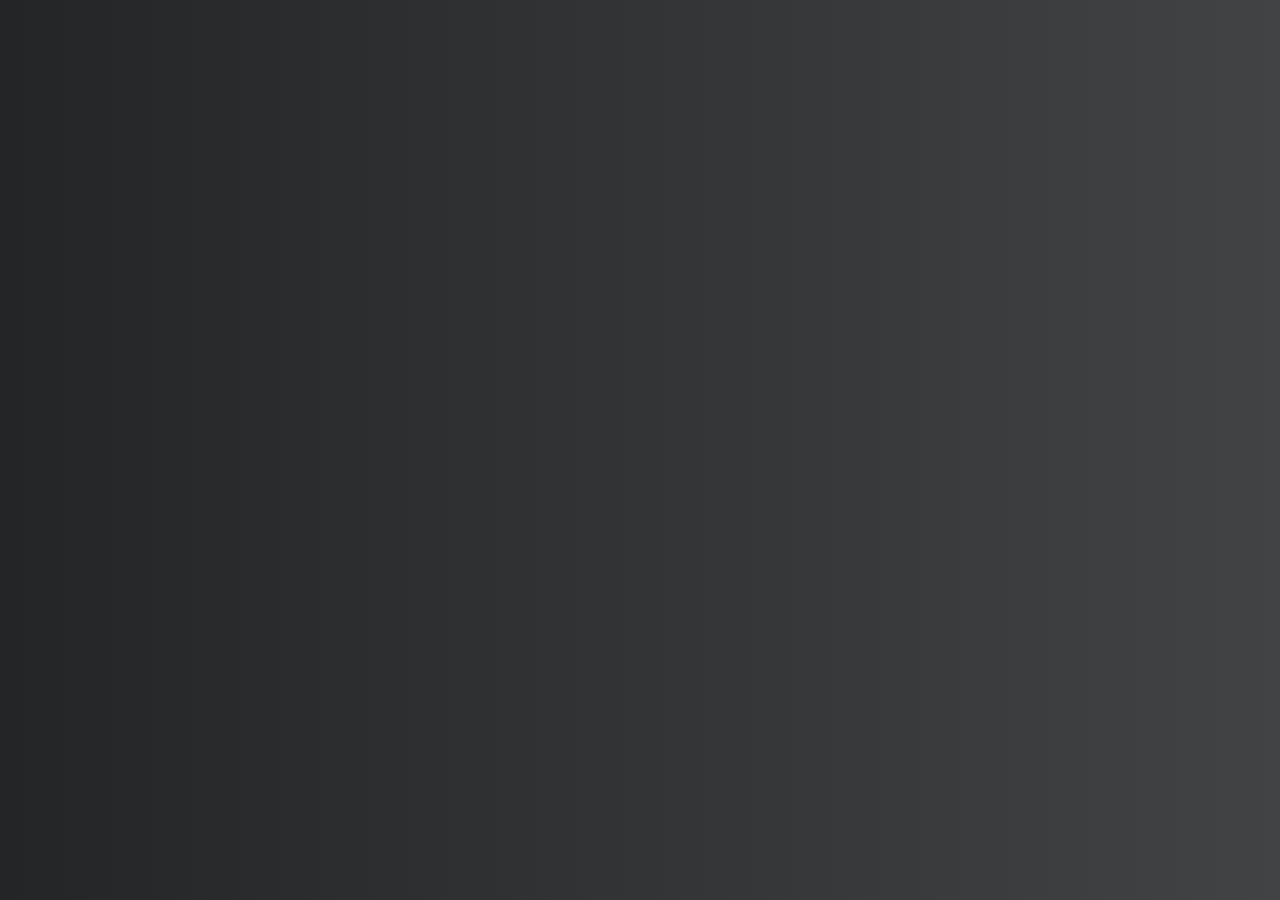
==== book/index.html @ 3b224590 "update update" ====
<!DOCTYPE html>
<html lang="ko">
<head>
  <meta http-equiv="content-type" content="text/html; charset=utf-8" />
  <meta name="viewport" content="width=device-width, initial-scale=1.0, maximum-scale=1.0, user-scalable=no" />
  <meta name="description" content="직지황악회35" />
  <title>&#x260E;회원연락망</title>
  <meta name="format-detection" content="telephone=no" />

  <!-- 파비콘 -->
  <link rel="icon" href="./favicons/favicon.png?v=2" />
  <link rel="icon" type="image/png" sizes="36x36" href="./favicons/android-icon-36x36.png" />
  <link rel="icon" type="image/png" sizes="48x48" href="./favicons/android-icon-48x48.png" />
  <link rel="icon" type="image/png" sizes="72x72" href="./favicons/android-icon-72x72.png" />
  <link rel="apple-touch-icon" sizes="32x32" href="./favicons/apple-icon-32x32.png">
  <link rel="apple-touch-icon" sizes="57x57" href="./favicons/apple-icon-57x57.png">
  <link rel="apple-touch-icon" sizes="60x60" href="./favicons/apple-icon-60x60.png">
  <link rel="apple-touch-icon" sizes="72x72" href="./favicons/apple-icon-72x72.png">


  <!-- 부트스트랩 CDN -->
  <link href="https://cdn.jsdelivr.net/npm/bootstrap@5.3.3/dist/css/bootstrap.min.css" rel="stylesheet" />


  <!-- =====================
       CSS (원본 그대로)
       ===================== -->
  <style>
    @charset "utf-8";

    body {
      background: linear-gradient(to right, #232526, #414345);
      margin: 0;
      padding: 3px 0;
      font-family: 'Noto Sans KR', sans-serif;
    }

    a { text-decoration: none !important; }

    /* 초기 로딩 화면 */
    #loading-screen {
      position: fixed;
      width: 100%;
      height: 100%;
      background: #363434;
      display: flex;
      justify-content: center;
      align-items: center;
      transition: opacity 0.5s ease;
      z-index: 9999;
    }

    #loading-screen img {
      width: 250px;
    }

    #main-content {
      display: none;
    }

    .container {
      max-width: 700px;
      margin: 0 auto;
      padding: 0;
    }

    /* 헤더 (시계) */
    .header {
      width: 100%;
      max-width: 700px;
      height: 3.25rem;
      margin: 0 auto;
      text-align: center;
      color: #f4f4f4;
      background-color: rgba(0, 0, 0);
      padding: 0;
      position: fixed;
      top: 0;
      left: 0;
      right: 0;
      z-index: 1000;
      display: flex;
      justify-content: center;
      align-items: center;
    }

    #Clockday, #Clock {
      color: #f0c420;
      font-size: 1.7rem;
      display: inline-block;
      margin: 0 5px;
    }

    .header a {
      color: #f0c420;
      text-decoration: none;
    }

    /* 메인 바디 */
    .main-body {
      padding-top: calc(3.25rem + 30px);
    }

    .content-wrapper {
      position: relative;
      display: flex;
      align-items: center;
      margin-top: 0;
    }

    /* 큐브 컨테이너 */
    .cube-container {
      /*position: fixed;
      top: calc(3.25rem + 2px);
      left: 10px;
      z-index: 2000;*/
      position: absolute; /* fixed ❌ */
      top: 7px;
      left: 10px;
      z-index: 1001;
    }



    .wrap1 {
      width: 25px;
      height: 25px;
      perspective: 500px;
      perspective-origin: center center;
      transform-style: preserve-3d;
      position: relative;
      padding: 0;
    }

    .cube {
      width: 25px;
      height: 25px;
      position: absolute;
      top: 0;          /* ✔ 0으로 고정 */
      left: 0;         /* ✔ 0으로 고정 */
      transform-style: preserve-3d;
      transform-origin: center center;   /* ★ 핵심 */
      animation: cubeRotate 3s linear infinite;
    }

    .cube img {
      position: absolute;
      top: 3px;
      left: -3px;
      width: 25px;
      height: 25px;
      backface-visibility: hidden;
      border: none;
      display: block;
      transform-origin: 50% 50% 50%;
    }

    @keyframes cubeRotate {
      from {
        transform: rotateX(0deg);
      }
      to {
        transform: rotateX(360deg);
      }
    }

    .cube {
      animation: cubeRotate 6s infinite linear;
    }


    .cube img:nth-child(1) { transform: translateZ(12.5px); }
    .cube img:nth-child(2) { transform: rotateX(90deg) translateZ(12.5px); }
    .cube img:nth-child(3) { transform: rotateX(180deg) translateZ(12.5px); }
    .cube img:nth-child(4) { transform: rotateX(270deg) translateZ(12.5px); }



    .cube-container,
    .wrap1 {
      overflow: visible;   /* ★ 중요 */
    }

    /* 전광판 */
    .wrap2 {
      position: fixed;
      top: 3.25rem;
      left: 0;
      right: 0;
      z-index: 999;
      width: 100%;
      max-width: 700px;
      margin: 0 auto;
      overflow: hidden;
      background-image: url('../image/bg.gif');
      background-color: lightgray;
      background-position: center;
      background-repeat: repeat-x;
      background-size: contain;
      height: 40px;
      display: flex;
      align-items: center;
      padding: 0 103px 0 93px;
      box-sizing: border-box;
    }

    .marquee-container {
      width: 100%;
      overflow: hidden;
      white-space: nowrap;
      box-sizing: border-box;
      display: flex;
      align-items: center;
    }

    .marquee {
      display: flex;
      align-items: center;
      animation: marquee 15s linear infinite;
      font-size: 18px;
      color: #ffffff;
      padding-left: 100%;
    }

    @keyframes marquee {
      0% { transform: translateX(0); }
      10% { transform: translateX(-50px); }
      90% { transform: translateX(calc(-100% + 50px)); }
      100% { transform: translateX(-100%); }
    }

    .custom-span {
      display: inline-block;
      font-size: 18px;
      line-height: 30px;
      margin: 1px 20px 5px 17px;
      padding: 0;
      vertical-align: middle;
    }

    /* 테이블 */
    table {
      border-collapse: collapse;
      border: 1px solid #eedca6;
      width: 100%;
      max-width: 700px;
      table-layout: fixed;
    }

    #memberTableBody tr:first-child td {
      padding-top: 20px;   /* ← tbody 상하조절 */
    }


    thead {
      position: sticky;
      top: calc(3.9rem + 30px);
      z-index: 998;
      background: linear-gradient(to right, #232526, #414345);
    }

    thead th {
      background: linear-gradient(to right, #232526, #414345);
      position: sticky;
      top: calc(3.9rem + 30px);
      z-index: 998;
    }

    th {
      font-size: 0.9em;
      color: #c49c19d0;
    }

    th, td {
      border: 1px solid #eedca6 !important;
      text-align: center;
    }

    .no { width: 1.56rem; }
    .name { width: 4.8rem; font-size: 1.2em; }
    .tel { width: 9.2rem; font-size: 1.2em; }
    .address { width: 3.75rem; }
    .remark { width: 3.75rem; }
    .sms { width: 3.75rem; font-size: 1.1em; }

    .no_1 { font-size: 0.8em; color: #ffffff; }
    .name_1 { font-size: 1.1em; color: #ffffff; }
    .tel_1 { font-size: 1.1em; color: #ffffff; }
    .address_1 { font-size: 0.8em; color: #ffffff; padding: 6px 0; }
    .remark_1 { font-size: 0.8em; color: #ffffff; padding: 6px 0; }
    .sms_1 { padding: 0.37rem 0; }

    .max-small {
      width: 1.31rem;
      height: 1.31rem;
    }

    a {
      text-decoration: none;
      color: #ffffff;
    }

    tfoot td {
      border: none;
    }

    .foot {
      color: antiquewhite;
      font-size: 0.8em;
      text-align: center;
      padding: 1px;
    }

    .gototop {
      position: fixed;
      right: 1.5rem;
      bottom: 0.5rem;
    }

    .gototop .fa {
      background-color: #fff;
      border: 1px solid lightgray;
      width: 1.1em;
      height: 1.1em;
      border-radius: 50%;
      cursor: pointer;
      transition: 0.5s;
    }

    .gototop .fa:hover {
      background-color: #838180;
      color: #ffffff;
    }

    tbody {
      display: table-row-group;
      overflow: visible !important;
    }

    tr {
      display: table-row;
    }

    .main-body {
      overflow: visible !important;
      padding-bottom: 2px;
    }

    /* 반응형 - 태블릿 */
    @media (max-width: 670px) {
      .container, .header, .wrap2, table {
        max-width: 100%;
      }
      .content-wrapper {
        justify-content: flex-start;
      }
      .cube-container {
        left: 5px;
      }
      #Clockday, #Clock {
        font-size: 1.5rem;
      }
      .wrap1 {
        width: 21px;
        height: 21px;
        padding: 0 0 0 31px;
      }
      .cube {
        width: 25px;
        height: 25px;
        position: relative;
        top: 0;
        left: 0;
      }
      .marquee {
        font-size: 1.1em;
      }
      .wrap2 {
        max-width: 100%;
      }
      .custom-span {
        display: inline-block;
        font-size: 17px;
        line-height: 30px;
        margin: 1px 20px 5px 17px;
        padding: 0;
      }
      th {
        font-size: 0.9em;
        color: #c49c19d0;
      }
      .no { font-size: 0.9em; }
      .name { font-size: 1.0em; }
      .tel { font-size: 1.0em; }
      .address { font-size: 0.9em; }
      .remark { font-size: 0.9em; }
      .sms { font-size: 0.9em; }
      .no_1 { font-size: 0.8em; }
      .name_1 { font-size: 1.0em; }
      .tel_1 { font-size: 1.0em; }
      .address_1 { font-size: 0.8em; }
      .remark_1 { font-size: 0.9em; }
      .sms_1 { font-size: 0.9em; }
    }

    /* 반응형 - 모바일 */
    @media (max-width: 480px) {
      body {
        padding: 0;
        overflow-x: hidden;
      }
      .container, .header {
        max-width: 100%;
        width: 100vw;
        margin: 0;
        padding: 0;
        box-sizing: border-box;
      }
      .wrap2 {
        overflow: visible;
        top: 2.99rem;
        padding: 5px 42px 0 60px;
      }
      .header {
        max-width: 100%;
        width: 100vw;
        left: 0;
        right: 0;
        margin: 0;
      }
      #Clockday, #Clock {
        font-size: 1.3rem;
      }
      .main-body {
        padding-top: calc(3rem + 30px);
      }
      .content-wrapper {
        width: 100%;
      }
      thead {
        top: calc(3.6rem + 30px);
      }
      .marquee {
        font-size: 0.9em;
      }
      .custom-span {
        font-size: 14px;
        margin: 0 10px;
        line-height: 30px;
      }
      table {
        table-layout: fixed;
      }
      .remark, .remark_1 {
        display: none;
      }

      .cube-container {
        position: absolute;
        top: 50%;
        left: 10px;
        transform: translateY(-50%);
        z-index: 1001;
      }


      .cube {
        width: 22px;
        height: 22px;
        position: relative;
        top: 0;
        left: 0;
        transition: transform 0.5s ease-in-out;
      }
      .cube img {
        width: 22px;
        height: 22px;
        position: absolute;
        top: 3px;
        left: -39px;
      }

      .cube img:nth-child(1) { transform: translateZ(11px); }
      .cube img:nth-child(2) { transform: rotateX(90deg) translateZ(11px); }
      .cube img:nth-child(3) { transform: rotateX(180deg) translateZ(11px); }
      .cube img:nth-child(4) { transform: rotateX(270deg) translateZ(11px); }
      th, td {
        padding: 0.6rem 0;
        vertical-align: middle;
      }
      td {
        min-height: 2.5rem;
      }
      th {
        font-size: 0.7em;
        color: #c49c19d0;
      }
      .no { width: 6%; font-size: 0.7em; }
      .name { width: 26%; font-size: 1.2em; }
      .tel { width: 39%; font-size: 1.2em; }
      .address { width: 17%; font-size: 0.9em; }
      .remark { width: 0; font-size: 0; }
      .sms { width: 12%; font-size: 0.9em; }
      .no_1 { font-size: 0.6em; }
      .name_1 { font-size: 1.1em; }
      .tel_1 { font-size: 1.1em; }
      .address_1 { font-size: 0.8em; }
      .remark_1 { font-size: 0; }
      .sms_1 { font-size: 0.9em; padding: 0.6rem 0; }
      .max-small {
        width: 1rem;
        height: 1rem;
      }
      .foot {
        padding: 7px;
      }
      .gototop {
        right: 2.4rem;
        bottom: 0.5rem;
      }

      /* 하단 병합 테이블 테두리 제거 */
      tfoot tr,
      tfoot td {
        border: none !important;
      }

      .tfoot-cell {
        padding: 0;
      }

  </style>

  <!-- =====================
       일반 JS (Firebase 제거)
       ===================== -->
  <script type="text/javascript">
    document.oncontextmenu = function () {
      return false;
    };

    window.onload = () => {
      // 큐브 회전
      let deg = 0;
      const cube = document.querySelector('.cube');
      if (cube) {
        setInterval(() => {
          deg -= 90;
          cube.style.transform = `rotateX(${deg}deg)`;
        }, 1000);
      }

      // 시간 표시
      let lastTimeString = '';
      function updateClock() {
        const date = new Date();
        const YYYY = String(date.getFullYear());
        const MM = String(date.getMonth() + 1).padStart(2, '0');
        const DD = String(date.getDate()).padStart(2, '0');
        const hh = String(date.getHours()).padStart(2, '0');
        const mm = String(date.getMinutes()).padStart(2, '0');
        const week = ['일', '월', '화', '수', '목', '금', '토'][date.getDay()];

        const currentTimeString = `${YYYY}/${MM}/${DD}(${week}) ${hh}:${mm}`;
        if (currentTimeString !== lastTimeString) {
          document.getElementById('Clockday').innerText = `${YYYY}/${MM}/${DD}(${week})`;
          document.getElementById('Clock').innerText = `${hh}:${mm}`;
          lastTimeString = currentTimeString;
        }
      }

      setInterval(updateClock, 1000);
      updateClock();

      // 로딩 화면
      setTimeout(() => {
        document.getElementById('loading-screen').style.opacity = '0';
        setTimeout(() => {
          document.getElementById('loading-screen').style.display = 'none';
          document.getElementById('main-content').style.display = 'block';
        }, 500);
      }, 600);
    };

    function sendSMS(event, numbers) {
      return true;
    }
  </script>



  <!-- =====================
       Firebase 전용 MODULE
       ===================== -->

  <script type="module">
import { initializeApp } from "https://www.gstatic.com/firebasejs/10.7.1/firebase-app.js";
import { getDatabase, ref, onValue } from "https://www.gstatic.com/firebasejs/10.7.1/firebase-database.js";

const firebaseConfig = {
  apiKey: "AIzaSyAF7AD1d54k21-stmb0Hpg9OMEECvzFHpQ",
  authDomain: "terraone-d0318.firebaseapp.com",
  databaseURL: "https://terraone-d0318-default-rtdb.asia-southeast1.firebasedatabase.app",
  projectId: "terraone-d0318",
  storageBucket: "terraone-d0318.appspot.com",
  messagingSenderId: "1082807340877",
  appId: "1:1082807340877:web:6e2b49c04562d800e87104"
};

const app = initializeApp(firebaseConfig);
const db = getDatabase(app);

const tbody = document.getElementById('memberTableBody');
const membersRef = ref(db, 'terraone/tel');

onValue(membersRef, (snapshot) => {
  tbody.innerHTML = '';
  let members = [];

  snapshot.forEach(child => {
    members.push(child.val());
  });

  // ✅ 이름 가나다순 정렬
  members.sort((a, b) => (a.name || '').localeCompare(b.name || '','ko'));

  let idx = 0;

  members.forEach(member => {
    idx++;

    const isLeader =
      typeof member.remark === 'string' &&
      (member.remark.includes('회장') || member.remark.includes('총무'));

    let addressHTML = member.addr || '';

    // ✅ 회장/총무만 링크 생성
    if (isLeader && member.sms_2 && addressHTML) {

      let numbers = [];

      if (Array.isArray(member.sms_2)) {
        numbers = member.sms_2;
      } else if (typeof member.sms_2 === 'string') {
        numbers = member.sms_2.split(',');
      } else if (typeof member.sms_2 === 'object') {
        numbers = Object.values(member.sms_2);
      }

      numbers = numbers
        .map(n => String(n).trim())
        .filter(n => n && n !== member.tel);

      if (numbers.length > 0) {
        const listParam = encodeURIComponent(numbers.join(','));
        const fromParam = encodeURIComponent(member.tel);

        // 🔥 sms: ❌ → tel_sms_send.html ⭕
        addressHTML = `
          <a href="tel_sms_send.html?from=${fromParam}&list=${listParam}">
            ${addressHTML}
          </a>
        `;
      }
    }

    const tr = document.createElement('tr');
    tr.innerHTML = `
      <td class="no_1">${idx}</td>
      <td class="name_1"><a href="tel:${member.tel}">${member.name}</a></td>
      <td class="tel_1"><a href="tel:${member.tel}">${member.tel}</a></td>
      <td class="address_1">${addressHTML}</td>
      <td class="remark_1">${member.remark || '&nbsp;'}</td>
      <td class="sms_1">
        <a href="sms:${member.tel}">
          <img class="max-small" src="image/sms-4.png">
        </a>
      </td>
    `;
    tbody.appendChild(tr);
  });

});   // ✅ ★ 이 줄이 없어서 에러 난 겁니다

</script>

</head>

<body>
  <!-- 초기 로딩 화면 -->
  <div id="loading-screen">
    <img src="image/jikji35-1.jpg" alt="직지황악회" />
  </div>

  <!-- 메인 콘텐츠 -->
  <div id="main-content">
    <div class="container">
      <!-- 헤더 (시계) -->
      <div class="header">
        <div id="Clockday">00:00</div>
        <div id="Clock">00/00/00</div>
      </div>

      <div class="main-body">
        <div class="content-wrapper">
          <div class="wrap2">
            <!-- 회전 큐브 -->
            <div class="cube-container">
              <div class="wrap1">
                <div class="cube">
                  <img src="image/email.png" alt="이메일" />
                  <img src="image/phone.png" alt="폰" />
                  <img src="image/jikji.png" alt="직지초" />
                  <img src="image/sms.png" alt="문자" />
                </div>
              </div>
            </div>
            <!-- 전광판 -->
            <div class="marquee-container">
              <div class="marquee">
                <img src="image/aa.gif" width="25px" height="25px" border="0" alt="image" />
                <img src="image/dd.gif" width="25px" height="25px" border="0" alt="image" />
                <span class="custom-span">직지초35회 김천지부 동기연락망</span>
                <img src="image/dd.gif" width="25px" height="25px" border="0" alt="image" />
                <img src="image/aa.gif" width="25px" height="25px" border="0" alt="image" />
              </div>
            </div>
          </div>
        </div>

        <!-- 연락처 테이블 -->
        <table>
          <thead>
            <tr>
              <th class="no"><span>NO</span></th>
              <th class="name"><span>이름</span></th>
              <th class="tel"><span>전화번호</span></th>
              <th class="address"><span>거주지</span></th>
              <th class="remark"><span>비고</span></th>
              <th class="sms"><span>SMS</span></th>
            </tr>
          </thead>

          <tbody id="memberTableBody">
            <!-- Firebase에서 데이터가 동적으로 삽입됩니다 -->
          </tbody>

          <tfoot>
            <tr class="tfoot-row">
              <td colspan="6" class="tfoot-cell">

                <div class="gototop">
                  <a href="#"><img class="fa" src="image/arrow.png" /></a>
                </div>

                <div class="foot">
                  <img src="image/anicircle03_green.gif" />&nbsp;&nbsp;
                  <span class="jik">
                    <a href="./book/index.html" target="_blank">
                      https://jikji35.github.io/terra-1/
                    </a>
                  </span>&nbsp;
                  <img src="image/anicircle03_green.gif" />
                </div>

              </td>
            </tr>
          </tfoot>

        </table>
      </div>
    </div>
  </div>

  <script>
  document.addEventListener('DOMContentLoaded', () => {
    const goTop = document.querySelector('.gototop a');

    if (goTop) {
      goTop.addEventListener('click', (e) => {
        e.preventDefault();

        const start = window.scrollY;
        const duration = 1500; // 1.5초
        const startTime = performance.now();

        function scrollStep(currentTime) {
          const elapsed = currentTime - startTime;
          const progress = Math.min(elapsed / duration, 1);

          // easeOutCubic
          const ease = 1 - Math.pow(1 - progress, 3);

          window.scrollTo(0, start * (1 - ease));

          if (progress < 1) {
            requestAnimationFrame(scrollStep);
          }
        }

        requestAnimationFrame(scrollStep);
      });
    }
  });
  </script>


  <!-- Bootstrap JS -->
  <script src="https://cdn.jsdelivr.net/npm/bootstrap@5.3.3/dist/js/bootstrap.bundle.min.js"></script>
</body>
</html>
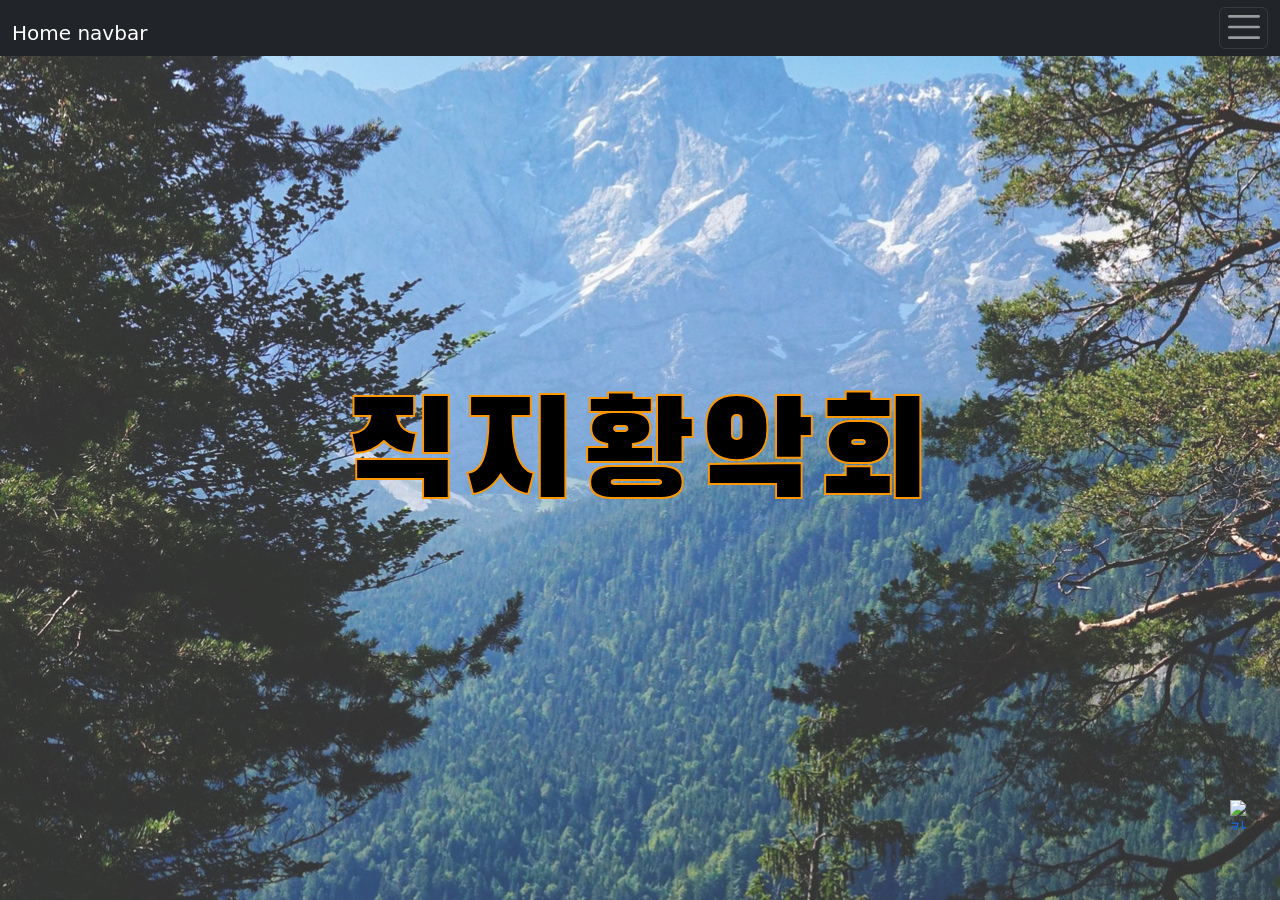
==== commit 51de48e6: "update update" ====
--- a/book/index.html
+++ b/book/index.html
@@ -1,813 +1,318 @@
+<!-- dothome(닷홈)에서 2페이지 진입(네비바,햄버거버튼,동영상;book/index.html)은 dothome정책에따라 동영상은 차단하므로 여기서는 이미지로 대체했다. -->
+
 <!DOCTYPE html>
-<html lang="ko">
-<head>
-  <meta http-equiv="content-type" content="text/html; charset=utf-8" />
-  <meta name="viewport" content="width=device-width, initial-scale=1.0, maximum-scale=1.0, user-scalable=no" />
-  <meta name="description" content="직지황악회35" />
-  <title>&#x260E;회원연락망</title>
-  <meta name="format-detection" content="telephone=no" />
-
-  <!-- 파비콘 -->
-  <link rel="icon" href="./favicons/favicon.png?v=2" />
-  <link rel="icon" type="image/png" sizes="36x36" href="./favicons/android-icon-36x36.png" />
-  <link rel="icon" type="image/png" sizes="48x48" href="./favicons/android-icon-48x48.png" />
-  <link rel="icon" type="image/png" sizes="72x72" href="./favicons/android-icon-72x72.png" />
-  <link rel="apple-touch-icon" sizes="32x32" href="./favicons/apple-icon-32x32.png">
-  <link rel="apple-touch-icon" sizes="57x57" href="./favicons/apple-icon-57x57.png">
-  <link rel="apple-touch-icon" sizes="60x60" href="./favicons/apple-icon-60x60.png">
-  <link rel="apple-touch-icon" sizes="72x72" href="./favicons/apple-icon-72x72.png">
-
-
-  <!-- 부트스트랩 CDN -->
-  <link href="https://cdn.jsdelivr.net/npm/bootstrap@5.3.3/dist/css/bootstrap.min.css" rel="stylesheet" />
-
-
-  <!-- =====================
-       CSS (원본 그대로)
-       ===================== -->
-  <style>
-    @charset "utf-8";
-
-    body {
-      background: linear-gradient(to right, #232526, #414345);
-      margin: 0;
-      padding: 3px 0;
-      font-family: 'Noto Sans KR', sans-serif;
-    }
-
-    a { text-decoration: none !important; }
-
-    /* 초기 로딩 화면 */
-    #loading-screen {
-      position: fixed;
-      width: 100%;
-      height: 100%;
-      background: #363434;
-      display: flex;
-      justify-content: center;
-      align-items: center;
-      transition: opacity 0.5s ease;
-      z-index: 9999;
-    }
-
-    #loading-screen img {
-      width: 250px;
-    }
-
-    #main-content {
-      display: none;
-    }
-
-    .container {
-      max-width: 700px;
-      margin: 0 auto;
-      padding: 0;
-    }
-
-    /* 헤더 (시계) */
-    .header {
-      width: 100%;
-      max-width: 700px;
-      height: 3.25rem;
-      margin: 0 auto;
-      text-align: center;
-      color: #f4f4f4;
-      background-color: rgba(0, 0, 0);
-      padding: 0;
-      position: fixed;
-      top: 0;
-      left: 0;
-      right: 0;
-      z-index: 1000;
-      display: flex;
-      justify-content: center;
-      align-items: center;
-    }
-
-    #Clockday, #Clock {
-      color: #f0c420;
-      font-size: 1.7rem;
-      display: inline-block;
-      margin: 0 5px;
-    }
-
-    .header a {
-      color: #f0c420;
-      text-decoration: none;
-    }
-
-    /* 메인 바디 */
-    .main-body {
-      padding-top: calc(3.25rem + 30px);
-    }
-
-    .content-wrapper {
-      position: relative;
-      display: flex;
-      align-items: center;
-      margin-top: 0;
-    }
-
-    /* 큐브 컨테이너 */
-    .cube-container {
-      /*position: fixed;
-      top: calc(3.25rem + 2px);
-      left: 10px;
-      z-index: 2000;*/
-      position: absolute; /* fixed ❌ */
-      top: 7px;
-      left: 10px;
-      z-index: 1001;
-    }
-
-
-
-    .wrap1 {
-      width: 25px;
-      height: 25px;
-      perspective: 500px;
-      perspective-origin: center center;
-      transform-style: preserve-3d;
-      position: relative;
-      padding: 0;
-    }
-
-    .cube {
-      width: 25px;
-      height: 25px;
-      position: absolute;
-      top: 0;          /* ✔ 0으로 고정 */
-      left: 0;         /* ✔ 0으로 고정 */
-      transform-style: preserve-3d;
-      transform-origin: center center;   /* ★ 핵심 */
-      animation: cubeRotate 3s linear infinite;
-    }
-
-    .cube img {
-      position: absolute;
-      top: 3px;
-      left: -3px;
-      width: 25px;
-      height: 25px;
-      backface-visibility: hidden;
-      border: none;
-      display: block;
-      transform-origin: 50% 50% 50%;
-    }
-
-    @keyframes cubeRotate {
-      from {
-        transform: rotateX(0deg);
-      }
-      to {
-        transform: rotateX(360deg);
-      }
-    }
-
-    .cube {
-      animation: cubeRotate 6s infinite linear;
-    }
-
-
-    .cube img:nth-child(1) { transform: translateZ(12.5px); }
-    .cube img:nth-child(2) { transform: rotateX(90deg) translateZ(12.5px); }
-    .cube img:nth-child(3) { transform: rotateX(180deg) translateZ(12.5px); }
-    .cube img:nth-child(4) { transform: rotateX(270deg) translateZ(12.5px); }
-
-
-
-    .cube-container,
-    .wrap1 {
-      overflow: visible;   /* ★ 중요 */
-    }
-
-    /* 전광판 */
-    .wrap2 {
-      position: fixed;
-      top: 3.25rem;
-      left: 0;
-      right: 0;
-      z-index: 999;
-      width: 100%;
-      max-width: 700px;
-      margin: 0 auto;
-      overflow: hidden;
-      background-image: url('../image/bg.gif');
-      background-color: lightgray;
-      background-position: center;
-      background-repeat: repeat-x;
-      background-size: contain;
-      height: 40px;
-      display: flex;
-      align-items: center;
-      padding: 0 103px 0 93px;
-      box-sizing: border-box;
-    }
-
-    .marquee-container {
-      width: 100%;
-      overflow: hidden;
-      white-space: nowrap;
-      box-sizing: border-box;
-      display: flex;
-      align-items: center;
-    }
-
-    .marquee {
-      display: flex;
-      align-items: center;
-      animation: marquee 15s linear infinite;
-      font-size: 18px;
-      color: #ffffff;
-      padding-left: 100%;
-    }
-
-    @keyframes marquee {
-      0% { transform: translateX(0); }
-      10% { transform: translateX(-50px); }
-      90% { transform: translateX(calc(-100% + 50px)); }
-      100% { transform: translateX(-100%); }
-    }
-
-    .custom-span {
-      display: inline-block;
-      font-size: 18px;
-      line-height: 30px;
-      margin: 1px 20px 5px 17px;
-      padding: 0;
-      vertical-align: middle;
-    }
-
-    /* 테이블 */
-    table {
-      border-collapse: collapse;
-      border: 1px solid #eedca6;
-      width: 100%;
-      max-width: 700px;
-      table-layout: fixed;
-    }
-
-    #memberTableBody tr:first-child td {
-      padding-top: 20px;   /* ← tbody 상하조절 */
-    }
-
-
-    thead {
-      position: sticky;
-      top: calc(3.9rem + 30px);
-      z-index: 998;
-      background: linear-gradient(to right, #232526, #414345);
-    }
-
-    thead th {
-      background: linear-gradient(to right, #232526, #414345);
-      position: sticky;
-      top: calc(3.9rem + 30px);
-      z-index: 998;
-    }
-
-    th {
-      font-size: 0.9em;
-      color: #c49c19d0;
-    }
-
-    th, td {
-      border: 1px solid #eedca6 !important;
-      text-align: center;
-    }
-
-    .no { width: 1.56rem; }
-    .name { width: 4.8rem; font-size: 1.2em; }
-    .tel { width: 9.2rem; font-size: 1.2em; }
-    .address { width: 3.75rem; }
-    .remark { width: 3.75rem; }
-    .sms { width: 3.75rem; font-size: 1.1em; }
-
-    .no_1 { font-size: 0.8em; color: #ffffff; }
-    .name_1 { font-size: 1.1em; color: #ffffff; }
-    .tel_1 { font-size: 1.1em; color: #ffffff; }
-    .address_1 { font-size: 0.8em; color: #ffffff; padding: 6px 0; }
-    .remark_1 { font-size: 0.8em; color: #ffffff; padding: 6px 0; }
-    .sms_1 { padding: 0.37rem 0; }
-
-    .max-small {
-      width: 1.31rem;
-      height: 1.31rem;
-    }
-
-    a {
-      text-decoration: none;
-      color: #ffffff;
-    }
-
-    tfoot td {
-      border: none;
-    }
-
-    .foot {
-      color: antiquewhite;
-      font-size: 0.8em;
-      text-align: center;
-      padding: 1px;
-    }
-
-    .gototop {
-      position: fixed;
-      right: 1.5rem;
-      bottom: 0.5rem;
-    }
-
-    .gototop .fa {
-      background-color: #fff;
-      border: 1px solid lightgray;
-      width: 1.1em;
-      height: 1.1em;
-      border-radius: 50%;
-      cursor: pointer;
-      transition: 0.5s;
-    }
-
-    .gototop .fa:hover {
-      background-color: #838180;
-      color: #ffffff;
-    }
-
-    tbody {
-      display: table-row-group;
-      overflow: visible !important;
-    }
-
-    tr {
-      display: table-row;
-    }
-
-    .main-body {
-      overflow: visible !important;
-      padding-bottom: 2px;
-    }
-
-    /* 반응형 - 태블릿 */
-    @media (max-width: 670px) {
-      .container, .header, .wrap2, table {
-        max-width: 100%;
-      }
-      .content-wrapper {
-        justify-content: flex-start;
-      }
-      .cube-container {
-        left: 5px;
-      }
-      #Clockday, #Clock {
-        font-size: 1.5rem;
-      }
-      .wrap1 {
-        width: 21px;
-        height: 21px;
-        padding: 0 0 0 31px;
-      }
-      .cube {
-        width: 25px;
-        height: 25px;
-        position: relative;
-        top: 0;
-        left: 0;
-      }
-      .marquee {
-        font-size: 1.1em;
-      }
-      .wrap2 {
-        max-width: 100%;
-      }
-      .custom-span {
-        display: inline-block;
-        font-size: 17px;
-        line-height: 30px;
-        margin: 1px 20px 5px 17px;
-        padding: 0;
-      }
-      th {
-        font-size: 0.9em;
-        color: #c49c19d0;
-      }
-      .no { font-size: 0.9em; }
-      .name { font-size: 1.0em; }
-      .tel { font-size: 1.0em; }
-      .address { font-size: 0.9em; }
-      .remark { font-size: 0.9em; }
-      .sms { font-size: 0.9em; }
-      .no_1 { font-size: 0.8em; }
-      .name_1 { font-size: 1.0em; }
-      .tel_1 { font-size: 1.0em; }
-      .address_1 { font-size: 0.8em; }
-      .remark_1 { font-size: 0.9em; }
-      .sms_1 { font-size: 0.9em; }
-    }
-
-    /* 반응형 - 모바일 */
-    @media (max-width: 480px) {
-      body {
-        padding: 0;
-        overflow-x: hidden;
-      }
-      .container, .header {
-        max-width: 100%;
-        width: 100vw;
-        margin: 0;
-        padding: 0;
-        box-sizing: border-box;
-      }
-      .wrap2 {
-        overflow: visible;
-        top: 2.99rem;
-        padding: 5px 42px 0 60px;
-      }
-      .header {
-        max-width: 100%;
-        width: 100vw;
-        left: 0;
-        right: 0;
-        margin: 0;
-      }
-      #Clockday, #Clock {
-        font-size: 1.3rem;
-      }
-      .main-body {
-        padding-top: calc(3rem + 30px);
-      }
-      .content-wrapper {
-        width: 100%;
-      }
-      thead {
-        top: calc(3.6rem + 30px);
-      }
-      .marquee {
-        font-size: 0.9em;
-      }
-      .custom-span {
-        font-size: 14px;
-        margin: 0 10px;
-        line-height: 30px;
-      }
-      table {
-        table-layout: fixed;
-      }
-      .remark, .remark_1 {
-        display: none;
-      }
-
-      .cube-container {
-        position: absolute;
-        top: 50%;
-        left: 10px;
-        transform: translateY(-50%);
-        z-index: 1001;
-      }
-
-
-      .cube {
-        width: 22px;
-        height: 22px;
-        position: relative;
-        top: 0;
-        left: 0;
-        transition: transform 0.5s ease-in-out;
-      }
-      .cube img {
-        width: 22px;
-        height: 22px;
-        position: absolute;
-        top: 3px;
-        left: -39px;
-      }
-
-      .cube img:nth-child(1) { transform: translateZ(11px); }
-      .cube img:nth-child(2) { transform: rotateX(90deg) translateZ(11px); }
-      .cube img:nth-child(3) { transform: rotateX(180deg) translateZ(11px); }
-      .cube img:nth-child(4) { transform: rotateX(270deg) translateZ(11px); }
-      th, td {
-        padding: 0.6rem 0;
-        vertical-align: middle;
-      }
-      td {
-        min-height: 2.5rem;
-      }
-      th {
-        font-size: 0.7em;
-        color: #c49c19d0;
-      }
-      .no { width: 6%; font-size: 0.7em; }
-      .name { width: 26%; font-size: 1.2em; }
-      .tel { width: 39%; font-size: 1.2em; }
-      .address { width: 17%; font-size: 0.9em; }
-      .remark { width: 0; font-size: 0; }
-      .sms { width: 12%; font-size: 0.9em; }
-      .no_1 { font-size: 0.6em; }
-      .name_1 { font-size: 1.1em; }
-      .tel_1 { font-size: 1.1em; }
-      .address_1 { font-size: 0.8em; }
-      .remark_1 { font-size: 0; }
-      .sms_1 { font-size: 0.9em; padding: 0.6rem 0; }
-      .max-small {
-        width: 1rem;
-        height: 1rem;
-      }
-      .foot {
-        padding: 7px;
-      }
-      .gototop {
-        right: 2.4rem;
-        bottom: 0.5rem;
-      }
-
-      /* 하단 병합 테이블 테두리 제거 */
-      tfoot tr,
-      tfoot td {
-        border: none !important;
-      }
-
-      .tfoot-cell {
-        padding: 0;
-      }
-
-  </style>
-
-  <!-- =====================
-       일반 JS (Firebase 제거)
-       ===================== -->
-  <script type="text/javascript">
-    document.oncontextmenu = function () {
-      return false;
-    };
-
-    window.onload = () => {
-      // 큐브 회전
-      let deg = 0;
-      const cube = document.querySelector('.cube');
-      if (cube) {
-        setInterval(() => {
-          deg -= 90;
-          cube.style.transform = `rotateX(${deg}deg)`;
-        }, 1000);
-      }
-
-      // 시간 표시
-      let lastTimeString = '';
-      function updateClock() {
-        const date = new Date();
-        const YYYY = String(date.getFullYear());
-        const MM = String(date.getMonth() + 1).padStart(2, '0');
-        const DD = String(date.getDate()).padStart(2, '0');
-        const hh = String(date.getHours()).padStart(2, '0');
-        const mm = String(date.getMinutes()).padStart(2, '0');
-        const week = ['일', '월', '화', '수', '목', '금', '토'][date.getDay()];
-
-        const currentTimeString = `${YYYY}/${MM}/${DD}(${week}) ${hh}:${mm}`;
-        if (currentTimeString !== lastTimeString) {
-          document.getElementById('Clockday').innerText = `${YYYY}/${MM}/${DD}(${week})`;
-          document.getElementById('Clock').innerText = `${hh}:${mm}`;
-          lastTimeString = currentTimeString;
-        }
-      }
-
-      setInterval(updateClock, 1000);
-      updateClock();
-
-      // 로딩 화면
-      setTimeout(() => {
-        document.getElementById('loading-screen').style.opacity = '0';
-        setTimeout(() => {
-          document.getElementById('loading-screen').style.display = 'none';
-          document.getElementById('main-content').style.display = 'block';
-        }, 500);
-      }, 600);
-    };
-
-    function sendSMS(event, numbers) {
-      return true;
-    }
-  </script>
-
-
-
-  <!-- =====================
-       Firebase 전용 MODULE
-       ===================== -->
-
-  <script type="module">
-import { initializeApp } from "https://www.gstatic.com/firebasejs/10.7.1/firebase-app.js";
-import { getDatabase, ref, onValue } from "https://www.gstatic.com/firebasejs/10.7.1/firebase-database.js";
-
-const firebaseConfig = {
-  apiKey: "AIzaSyAF7AD1d54k21-stmb0Hpg9OMEECvzFHpQ",
-  authDomain: "terraone-d0318.firebaseapp.com",
-  databaseURL: "https://terraone-d0318-default-rtdb.asia-southeast1.firebasedatabase.app",
-  projectId: "terraone-d0318",
-  storageBucket: "terraone-d0318.appspot.com",
-  messagingSenderId: "1082807340877",
-  appId: "1:1082807340877:web:6e2b49c04562d800e87104"
-};
-
-const app = initializeApp(firebaseConfig);
-const db = getDatabase(app);
-
-const tbody = document.getElementById('memberTableBody');
-const membersRef = ref(db, 'terraone/tel');
-
-onValue(membersRef, (snapshot) => {
-  tbody.innerHTML = '';
-  let members = [];
-
-  snapshot.forEach(child => {
-    members.push(child.val());
-  });
-
-  // ✅ 이름 가나다순 정렬
-  members.sort((a, b) => (a.name || '').localeCompare(b.name || '','ko'));
-
-  let idx = 0;
-
-  members.forEach(member => {
-    idx++;
-
-    const isLeader =
-      typeof member.remark === 'string' &&
-      (member.remark.includes('회장') || member.remark.includes('총무'));
-
-    let addressHTML = member.addr || '';
-
-    // ✅ 회장/총무만 링크 생성
-    if (isLeader && member.sms_2 && addressHTML) {
-
-      let numbers = [];
-
-      if (Array.isArray(member.sms_2)) {
-        numbers = member.sms_2;
-      } else if (typeof member.sms_2 === 'string') {
-        numbers = member.sms_2.split(',');
-      } else if (typeof member.sms_2 === 'object') {
-        numbers = Object.values(member.sms_2);
-      }
-
-      numbers = numbers
-        .map(n => String(n).trim())
-        .filter(n => n && n !== member.tel);
-
-      if (numbers.length > 0) {
-        const listParam = encodeURIComponent(numbers.join(','));
-        const fromParam = encodeURIComponent(member.tel);
-
-        // 🔥 sms: ❌ → tel_sms_send.html ⭕
-        addressHTML = `
-          <a href="tel_sms_send.html?from=${fromParam}&list=${listParam}">
-            ${addressHTML}
-          </a>
-        `;
-      }
-    }
-
-    const tr = document.createElement('tr');
-    tr.innerHTML = `
-      <td class="no_1">${idx}</td>
-      <td class="name_1"><a href="tel:${member.tel}">${member.name}</a></td>
-      <td class="tel_1"><a href="tel:${member.tel}">${member.tel}</a></td>
-      <td class="address_1">${addressHTML}</td>
-      <td class="remark_1">${member.remark || '&nbsp;'}</td>
-      <td class="sms_1">
-        <a href="sms:${member.tel}">
-          <img class="max-small" src="image/sms-4.png">
-        </a>
-      </td>
-    `;
-    tbody.appendChild(tr);
-  });
-
-});   // ✅ ★ 이 줄이 없어서 에러 난 겁니다
-
-</script>
-
-</head>
-
-<body>
-  <!-- 초기 로딩 화면 -->
-  <div id="loading-screen">
-    <img src="image/jikji35-1.jpg" alt="직지황악회" />
-  </div>
-
-  <!-- 메인 콘텐츠 -->
-  <div id="main-content">
-    <div class="container">
-      <!-- 헤더 (시계) -->
-      <div class="header">
-        <div id="Clockday">00:00</div>
-        <div id="Clock">00/00/00</div>
-      </div>
-
-      <div class="main-body">
-        <div class="content-wrapper">
-          <div class="wrap2">
-            <!-- 회전 큐브 -->
-            <div class="cube-container">
-              <div class="wrap1">
-                <div class="cube">
-                  <img src="image/email.png" alt="이메일" />
-                  <img src="image/phone.png" alt="폰" />
-                  <img src="image/jikji.png" alt="직지초" />
-                  <img src="image/sms.png" alt="문자" />
-                </div>
+<html lang="ko-KR">
+  <head>
+    <meta charset="UTF-8" />
+    <meta name="viewport" content="width=device-width, initial-scale=1.0" />
+    <meta http-equiv="X-UA-Compatible" content="ie=edge" />
+    <meta name="description" content="직지35" />
+    <title>☏직지35</title>
+
+    <link rel="stylesheet" href="text-animation.css" />
+    <link
+      href="https://fonts.googleapis.com/css2?family=Black+Han+Sans&display=swap"
+      rel="stylesheet"
+    />
+
+    <!-- 스타일시트 -->
+    <link rel="stylesheet" href="style.css" />
+
+    <!-- 비밀번호 검증 관문 -->
+    <script src="js/pass.js" defer></script>
+
+    <!-- 파비콘 -->
+    <link rel="icon" href="image/favicon.ico?v=2" />
+
+    <!-- 매니페스트 -->
+    <link rel="manifest" href="/manifest.json" />
+    <link rel="browserconfig" href="/browserconfig.xml" />
+    <meta name="msapplication-TileColor" content="#ffffff" />
+    <meta name="theme-color" content="#ffffff" />
+
+    <!-- 부트스트랩 -->
+    <link
+      href="https://cdn.jsdelivr.net/npm/bootstrap@5.2.2/dist/css/bootstrap.min.css"
+      rel="stylesheet"
+    />
+
+    <!-- 머터리얼 아이콘 -->
+    <link
+      rel="stylesheet"
+      href="https://fonts.googleapis.com/css2?family=Material+Symbols+Outlined:opsz,wght,FILL,GRAD@20..48,100..700,0..1,-50..200"
+    />
+
+    <!-- 마우스 우클릭 방지 -->
+    <script type="text/javascript">
+      document.oncontextmenu = function () {
+        return false;
+      };
+    </script>
+  </head>
+
+  <body>
+    <!-- 텍스트 애니메이션  -->
+    <svg viewBox="0 0 1320 300">
+      <text x="50%" y="50%" dy=".35em" text-anchor="middle">직지황악회</text>
+    </svg>
+
+    <!-- 헤드부분 네비바 -->
+    <nav class="navbar navbar-dark bg-dark fixed-top">
+      <div class="container-fluid">
+        <a class="navbar-brand" href="../index.html">Home navbar</a>
+
+        <!-- 햄버거 버튼 -->
+        <button
+          class="navbar-toggler align-items-center"
+          type="button"
+          data-bs-toggle="offcanvas"
+          data-bs-target="#offcanvasDarkNavbar"
+          aria-controls="offcanvasDarkNavbar"
+        >
+          <span class="navbar-toggler-icon"></span>
+        </button>
+
+        <!-- 햄버거 버튼을 클릭하면 우측에서 열리는 메뉴창 -->
+        <div
+          class="offcanvas offcanvas-end text-bg-dark"
+          tabindex="-1"
+          id="offcanvasDarkNavbar"
+          aria-labelledby="offcanvasDarkNavbarLabel"
+        >
+          <div class="offcanvas-header">
+            <button
+              type="button"
+              class="btn-close btn-close-white"
+              data-bs-dismiss="offcanvas"
+              aria-label="Close"
+            ></button>
+          </div>
+
+          <!-- 햄버거 버튼을 클릭으로 열린 페이지 -->
+          <div class="offcanvas-body">
+            <ul class="navbar-nav justify-content-end flex-grow-1 pe-3">
+              <li class="nav-item">
+                <!-- Home버튼 ==> 클릭하면 메인페이지로 이동한다. -->
+                <a class="btn btn-primary" href="../index.html" role="button"
+                  >Home</a
+                >
+              </li>
+            </ul>
+
+            <!-- 스피너 원형으로 회전시키기! ==> 직지35황악회 문자도 같이 회전한다. -->
+            <!-- CSS에서 #offcanvasDarkNavbarLabel에서 "직지35 황악회" 글자색상 바꾸기 -->
+            <br /><br />
+            <div class="d-flex justify-content-center jikji35">
+              <div
+                class="spinner-border spinner-border-sm text-success"
+                role="status"
+              >
+                <span class="visually-hidden">Loading...</span>
+                <!-- 글자색상, 35숫자 사이즈 구현 -->
+                <h5 class="offcanvas-title" id="offcanvasDarkNavbarLabel">
+                  직지<span class="number_35">35</span> 황악회
+                </h5>
               </div>
             </div>
-            <!-- 전광판 -->
-            <div class="marquee-container">
-              <div class="marquee">
-                <img src="image/aa.gif" width="25px" height="25px" border="0" alt="image" />
-                <img src="image/dd.gif" width="25px" height="25px" border="0" alt="image" />
-                <span class="custom-span">직지초35회 김천지부 동기연락망</span>
-                <img src="image/dd.gif" width="25px" height="25px" border="0" alt="image" />
-                <img src="image/aa.gif" width="25px" height="25px" border="0" alt="image" />
-              </div>
+
+            <!-- 테이블 추가 -->
+            <!-- CSS에서 .custom-margin 메뉴판위치 상하조정 -->
+            <!-- 테이블 테두리를 점선 또는 숨기기를 하려면 CSS style.css의 table-bordered 클래스에서 수정한다. -->
+            <div class="container custom-margin">
+              <table class="table table-bordered text-center">
+                <tbody>
+                  <!-- 황악회칙보기 Dropdown -->
+                  <tr>
+                    <td>
+                      <div class="btn-group d-block">
+                        <!-- .btn-custom-width 버튼너비에 사용 -->
+                        <!-- btn-success ~ 녹색계통의 버튼색상 -->
+                        <!-- btn-warning ~ 주황색계통의 버튼색상 -->
+                        <button
+                          type="button"
+                          class="btn btn-success dropdown-toggle btn-custom-width"
+                          data-bs-toggle="dropdown"
+                          aria-expanded="false"
+                        >
+                          황악회칙보기
+                        </button>
+                        <!-- dropdown-menu-dark 황악회칙보기 버튼을 클릭하면 열리면서 나타나는 배경색 dark바탕색에 흰색계통의 글자 -->
+                        <ul class="dropdown-menu dropdown-menu-dark">
+                          <li>
+                            <a
+                              class="dropdown-item"
+                              href="../book/index1.html"
+                              target="_blank"
+                              >1페이지</a
+                            >
+                          </li>
+                          <li>
+                            <a
+                              class="dropdown-item"
+                              href="../book/index2.html"
+                              target="_blank"
+                              >2페이지</a
+                            >
+                          </li>
+                          <li>
+                            <a
+                              class="dropdown-item"
+                              href="../book/index3.html"
+                              target="_blank"
+                              >3페이지</a
+                            >
+                          </li>
+                          <li>
+                            <a
+                              class="dropdown-item"
+                              href="../book/index4.html"
+                              target="_blank"
+                              >4페이지</a
+                            >
+                          </li>
+                          <li>
+                            <a
+                              class="dropdown-item"
+                              href="../book/index5.html"
+                              target="_blank"
+                              >5페이지</a
+                            >
+                          </li>
+                          <li>
+                            <a
+                              class="dropdown-item"
+                              href="../book/index6.html"
+                              target="_blank"
+                              >6페이지</a
+                            >
+                          </li>
+                        </ul>
+                      </div>
+                    </td>
+                  </tr>
+
+                  <!-- 기타 Dropdown 메뉴 -->
+                  <tr>
+                    <td>
+                      <div class="btn-group d-block">
+                        <!-- .btn-custom-width 버튼너비에 사용 -->
+                        <!-- btn-success ~ 녹색계통의 버튼색상 -->
+                        <button
+                          type="button"
+                          class="btn btn-success dropdown-toggle btn-custom-width"
+                          data-bs-toggle="dropdown"
+                          aria-expanded="false"
+                        >
+                          Dropdown
+                        </button>
+                        <!-- dropdown-menu-dark Dropdown버튼을 클릭하면 열리면서 나타나는 배경색 dark바탕색에 흰색계통의 글자 -->
+                        <ul class="dropdown-menu dropdown-menu-dark">
+                          <li>
+                            <a
+                              class="dropdown-item"
+                              href="https://drive.google.com/drive/folders/0B7PdKqLOAoVfNE15SjZiSmQyYlk"
+                              target="_blank"
+                              >공유</a
+                            >
+                          </li>
+                          <li>
+                            <hr class="dropdown-divider" />
+                          </li>
+                          <li>
+                            <a
+                              class="dropdown-item"
+                              href="intro/Forest-2.mp4"
+                              target="_blank"
+                              >Movie</a
+                            >
+                          </li>
+                          <li>
+                            <hr class="dropdown-divider" />
+                          </li>
+                          <li>
+                            <a
+                              class="dropdown-item"
+                              href="http://naver.me/GrqSOiaT"
+                              target="_blank"
+                              >Music Video</a
+                            >
+                          </li>
+                        </ul>
+                      </div>
+                    </td>
+                  </tr>
+
+                  <tr>
+                     <td>
+                          <a class="btn btn-secondary d-block"
+                            href="map.html" >
+                            찾아오는길 만들기
+                          </a>
+
+                      </td>
+                  </tr>
+
+                  <!-- 재정 관련 링크 -->
+                  <tr>
+          <!--  황악회 입출금내역서 (style.css도 포함)-->
+          <!--  구글스프레드시트에서 drive에 저장된 "gagebu" 파일과 동기화 시켜서 구글시트 파일에서 수정하면 웹페이지에서도 수정된다. 
+            만약에 "gagebu" 파일이 변경된다면 구글 스프레드시트에서 웹게시를 해서 코드번호(주소)를 다시 받아야만 연동시킬수있다.
+            데이타변경시 서버에서 바로 변경되는게 아니라 몇분간 지연될 수도 있다.  -->
+          <!--  js/pass.js 파일과 연동된다. -->
+              <td>
+                  <a class="btn btn-secondary d-block"
+                    href="#"
+                    onclick="return checkPassword()">
+                    입출금내역서
+                  </a>
+
+              </td>
+          </tr>
+          <tr>
+          <!--  황악회 입출금내역서 (style.css도 포함)-->
+          <!--  구글스프레드시트에서 drive에 저장된 "황악회원 입금현황" 파일과 동기화 시켜서 구글시트 파일에서 수정하면 웹페이지에서도 수정된다. 
+            만약에 "황악회원 입금현황" 파일이 변경된다면 구글 스프레드시트에서 웹게시를 해서 코드번호(주소)를 다시 받아야만 연동시킬수있다.
+            데이타변경시 서버에서 바로 변경되는게 아니라 몇분간 지연될 수도 있다.  -->
+          <!--  js/pass_1.js 파일과 연동된다. -->
+
+              <td>
+                  <a class="btn btn-secondary d-block"
+                    href="#"
+                    onclick="return checkPassword_2()">
+                    납입금현황
+                  </a>
+                </td>
+          </tr>
+                </tbody>
+              </table>
             </div>
           </div>
         </div>
-
-        <!-- 연락처 테이블 -->
-        <table>
-          <thead>
-            <tr>
-              <th class="no"><span>NO</span></th>
-              <th class="name"><span>이름</span></th>
-              <th class="tel"><span>전화번호</span></th>
-              <th class="address"><span>거주지</span></th>
-              <th class="remark"><span>비고</span></th>
-              <th class="sms"><span>SMS</span></th>
-            </tr>
-          </thead>
-
-          <tbody id="memberTableBody">
-            <!-- Firebase에서 데이터가 동적으로 삽입됩니다 -->
-          </tbody>
-
-          <tfoot>
-            <tr class="tfoot-row">
-              <td colspan="6" class="tfoot-cell">
-
-                <div class="gototop">
-                  <a href="#"><img class="fa" src="image/arrow.png" /></a>
-                </div>
-
-                <div class="foot">
-                  <img src="image/anicircle03_green.gif" />&nbsp;&nbsp;
-                  <span class="jik">
-                    <a href="./book/index.html" target="_blank">
-                      https://jikji35.github.io/terra-1/
-                    </a>
-                  </span>&nbsp;
-                  <img src="image/anicircle03_green.gif" />
-                </div>
-
-              </td>
-            </tr>
-          </tfoot>
-
-        </table>
       </div>
+    </nav>
+
+    <!-- 배경 이미지 -->
+    <div class="mountain">
+      <img src="image/good.jpg" class="background-image" alt="배경 이미지" />
     </div>
-  </div>
-
-  <script>
-  document.addEventListener('DOMContentLoaded', () => {
-    const goTop = document.querySelector('.gototop a');
-
-    if (goTop) {
-      goTop.addEventListener('click', (e) => {
-        e.preventDefault();
-
-        const start = window.scrollY;
-        const duration = 1500; // 1.5초
-        const startTime = performance.now();
-
-        function scrollStep(currentTime) {
-          const elapsed = currentTime - startTime;
-          const progress = Math.min(elapsed / duration, 1);
-
-          // easeOutCubic
-          const ease = 1 - Math.pow(1 - progress, 3);
-
-          window.scrollTo(0, start * (1 - ease));
-
-          if (progress < 1) {
-            requestAnimationFrame(scrollStep);
-          }
-        }
-
-        requestAnimationFrame(scrollStep);
-      });
-    }
-  });
-  </script>
-
-
-  <!-- Bootstrap JS -->
-  <script src="https://cdn.jsdelivr.net/npm/bootstrap@5.3.3/dist/js/bootstrap.bundle.min.js"></script>
-</body>
+
+    <!-- 부트스트랩 자바스크립트 -->
+    <script src="https://cdn.jsdelivr.net/npm/bootstrap@5.2.2/dist/js/bootstrap.bundle.min.js"></script>
+
+    <!-- 카카오톡 오픈채팅방 링크 -->
+    <a href="https://open.kakao.com/o/sVTqWDdh" target="_blank">
+      <img
+        src="image/kakaotalk-2.jpg"
+        alt="카톡채팅"
+        style="
+          position: fixed;
+          bottom: 70px;
+          right: 20px;
+          width: 30px;
+          height: 30px;
+          z-index: 1000;
+        "
+      />
+    </a>
+  </body>
 </html>
-
--- a/book/text-animation.css
+++ b/book/text-animation.css
@@ -0,0 +1,52 @@
+body {
+    background: #e3f2fd;
+}
+
+svg {
+    font-family: 'Black Han Sans', sans-serif;
+    position: absolute;
+    width: 100%;
+    height: 100%;
+}
+
+svg text {
+    text-transform: uppercase;
+    animation: stroke 15s infinite alternate; /* 애니메이션 지속 시간 15초로 변경 */
+    stroke-width: 2;
+    stroke: #ff9800;
+    font-size: 140px;
+    letter-spacing: 5px;
+}
+
+@keyframes stroke {
+    0% {
+        fill: rgba(255, 160, 0, 0);
+        stroke: rgba(255, 152, 0, 1);
+        stroke-dashoffset: 25%;
+        stroke-dasharray: 0 50%;
+        stroke-width: 2;
+    }
+    70% {
+        fill: rgba(255, 160, 0, 0);
+        stroke: rgba(255, 152, 0, 1);
+    }
+    80% {
+        fill: rgba(255, 160, 0, 0);
+        stroke: rgba(255, 152, 0, 1);
+        stroke-width: 3;
+    }
+    100% {
+        fill: rgba(255, 160, 0, 1);
+        stroke: rgba(255, 152, 0, 0);
+        stroke-dashoffset: -25%;
+        stroke-dasharray: 50% 0;
+        stroke-width: 0;
+    }
+    100.01% { /* 10초 동안 정지 상태 유지 */
+        fill: rgba(255, 160, 0, 1);
+        stroke: rgba(255, 152, 0, 0);
+        stroke-dashoffset: -25%;
+        stroke-dasharray: 50% 0;
+        stroke-width: 0;
+    }
+}
--- a/book/style.css
+++ b/book/style.css
@@ -0,0 +1,272 @@
+@charset "utf-8";
+
+/* 전체 스타일 초기화 */
+* {
+  box-sizing: border-box;
+}
+
+body {
+  width: 100%;
+  margin: 0;
+  padding: 0;
+  font-family: sans-serif;
+  color: #fff;
+  background-color: transparent;
+}
+
+/* 네비게이션 바 스타일 */
+.navbar.navbar-dark.bg-dark.fixed-top {
+  position: fixed;
+  width: 100%;
+  height: 3.5rem;
+  background-color: rgba(0, 0, 0, 0.7);
+  z-index: 100;
+}
+
+.container-fluid {
+  position: relative;
+  height: 50px;
+  width: 100%;
+}
+
+.navbar-brand {
+  font-size: 0.7rem;
+}
+
+/* Offcanvas 메뉴 스타일 */
+#offcanvasDarkNavbar {
+  width: 80%;
+}
+
+#offcanvasDarkNavbarLabel {
+  color: rgba(223, 114, 64, 0.897);
+  font-size: 1.5rem;
+}
+
+.navbar-toggler {
+  display: flex; /* Flexbox 레이아웃 사용 */
+  align-items: center; /* 세로 방향 중앙 정렬 */
+  padding-top: 5px; /* 위쪽 패딩 조정 */
+  padding-bottom: 5px; /* 아래쪽 패딩 조정 */
+  margin-top: -10px; /* 위로 약간 이동 */
+}
+
+.navbar-toggler-icon {
+  width: 1.4rem;
+  height: 1.4rem;
+  margin-left: -0.54rem;
+  margin-right: -0.54rem;
+  margin-bottom: 0.1rem;
+  line-height: 1; /* 아이콘 세로 위치 조정 */
+  justify-content: center;
+  align-items: center;
+}
+
+body > nav > div > button > span {
+  padding-right: 2.5rem;
+}
+
+.spinner-border.spinner-border-sm {
+  justify-content: center;
+  align-items: center;
+  -webkit-animation: 130s linear infinite spinner-border;
+  animation: 13s linear infinite spinner-border;
+}
+
+.jikji35 {
+  position: absolute;
+  top: 180px;
+  left: 190px;
+  z-index: 1000;
+}
+
+/* 테이블 스타일 */
+.table-bordered {
+  border: 2px dashed black !important;
+}
+
+.table-bordered td,
+.table-bordered th {
+  border: 1px dashed black !important;
+}
+
+/* 황악회칙 페이지 스타일 */
+#wrap {
+  position: relative;
+  text-align: center;
+  padding: 0 5px 0 0;
+  margin: 0 auto;
+  width: 100%;
+  height: 150vh;
+}
+
+header {
+  width: 100%;
+  height: 3rem;
+  background: #2e7fa4;
+  border-radius: 10px 10px 5px 5px;
+}
+
+#wrap > header > h1 {
+  width: 100%;
+  border-style: outset;
+  font-size: 1.8rem;
+  font-weight: bold;
+  justify-content: center;
+  color: sandybrown;
+  box-sizing: border-box;
+  text-align: center;
+  border-radius: 10px 10px 5px 5px;
+}
+
+#current {
+  padding: 0 0 0 1px;
+  font-size: 1em;
+  font-weight: bold;
+  color: rgb(251, 248, 248);
+}
+
+.left_column_boxes {
+  padding: 2.5rem 0.625rem;
+}
+
+#wrap > section {
+  float: left;
+  padding: 50px 10 0 15px;
+  width: 100%;
+  height: 120vh;
+  background: rgb(250, 248, 248);
+  text-align: justify;
+}
+
+/* 기타 스타일 */
+.custom-margin {
+  margin-top: 230px;
+}
+
+.btn-custom-width {
+  width: 100%;
+}
+
+.kakaotalk img {
+  width: 2rem;
+  height: 2rem;
+}
+
+#offcanvasDarkNavbarLabel {
+  color: rgba(223, 114, 64, 0.897);
+  font-size: 1.4em;
+  margin-left: 1.8rem;
+}
+
+.number_35 {
+  color: rgb(255, 255, 255);
+  font-size: 20px;
+}
+
+a.btn.btn-primary {
+  margin-left: 1.8rem;
+  margin: 19px;
+}
+
+.nav-link > span {
+  color: rgb(188, 192, 249);
+  font-size: 1.3em;
+}
+
+#offcanvasDarkNavbar > div.offcanvas-body > ul > li:nth-child(2) > a {
+  color: rgb(225, 218, 236);
+  font-size: 0.7em;
+  margin-left: 1.8rem;
+}
+
+#gagebu,
+#gagebu_1 {
+  text-decoration: none;
+  color: rgb(202, 247, 233);
+}
+
+#gagebu {
+  font-size: 1.3em;
+}
+
+#gagebu_1 {
+  font-size: 0.9em;
+}
+
+#offcanvasDarkNavbar > div.offcanvas-body > ul > li.nav-item.dropdown > a {
+  color: rgb(126, 135, 251);
+  font-size: 1.4em;
+  margin-left: 1rem;
+}
+
+#offcanvasDarkNavbar
+  > div.offcanvas-body
+  > ul
+  > li.nav-item.dropdown
+  > ul
+  > li
+  > a {
+  margin-left: 1.8rem;
+}
+
+/* 배경 이미지 스타일 */
+.mountain {
+  position: relative;
+  width: 100%;
+  height: 100vh;
+  overflow: hidden;
+}
+
+.background-image {
+  position: fixed;
+  top: 0;
+  left: 0;
+  width: 100%;
+  height: 100%;
+  object-fit: cover; /* 이미지가 화면에 꽉 차도록 설정 */
+  opacity: 0.8;
+  z-index: -1;
+}
+/* 미디어 쿼리 */
+@media screen and (max-width: 480px) {
+  body {
+    text-align: center;
+  }
+
+  .navbar.navbar-dark.bg-dark.fixed-top {
+    position: absolute;
+  }
+
+  #offcanvasDarkNavbar {
+    width: 100%;
+  }
+
+  .navbar-toggler {
+    display: flex; /* Flexbox 레이아웃 사용 */
+    align-items: center; /* 세로 방향 중앙 정렬 */
+    padding-top: 5px; /* 위쪽 패딩 조정 */
+    padding-bottom: 5px; /* 아래쪽 패딩 조정 */
+    margin-top: -10px; /* 위로 약간 이동 */
+  }
+
+  .navbar-toggler-icon {
+    margin-left: -0.6rem;
+    margin-right: -0.54rem;
+    margin-bottom: 0.04rem;
+  }
+
+  #wrap {
+    padding: 50px 20px 0 15px;
+    height: 100vh;
+  }
+
+  #offcanvasDarkNavbarLabel {
+    font-size: 1.3em;
+    margin-left: 1.5rem;
+  }
+
+  .number_35 {
+    font-size: 16px;
+  }
+}
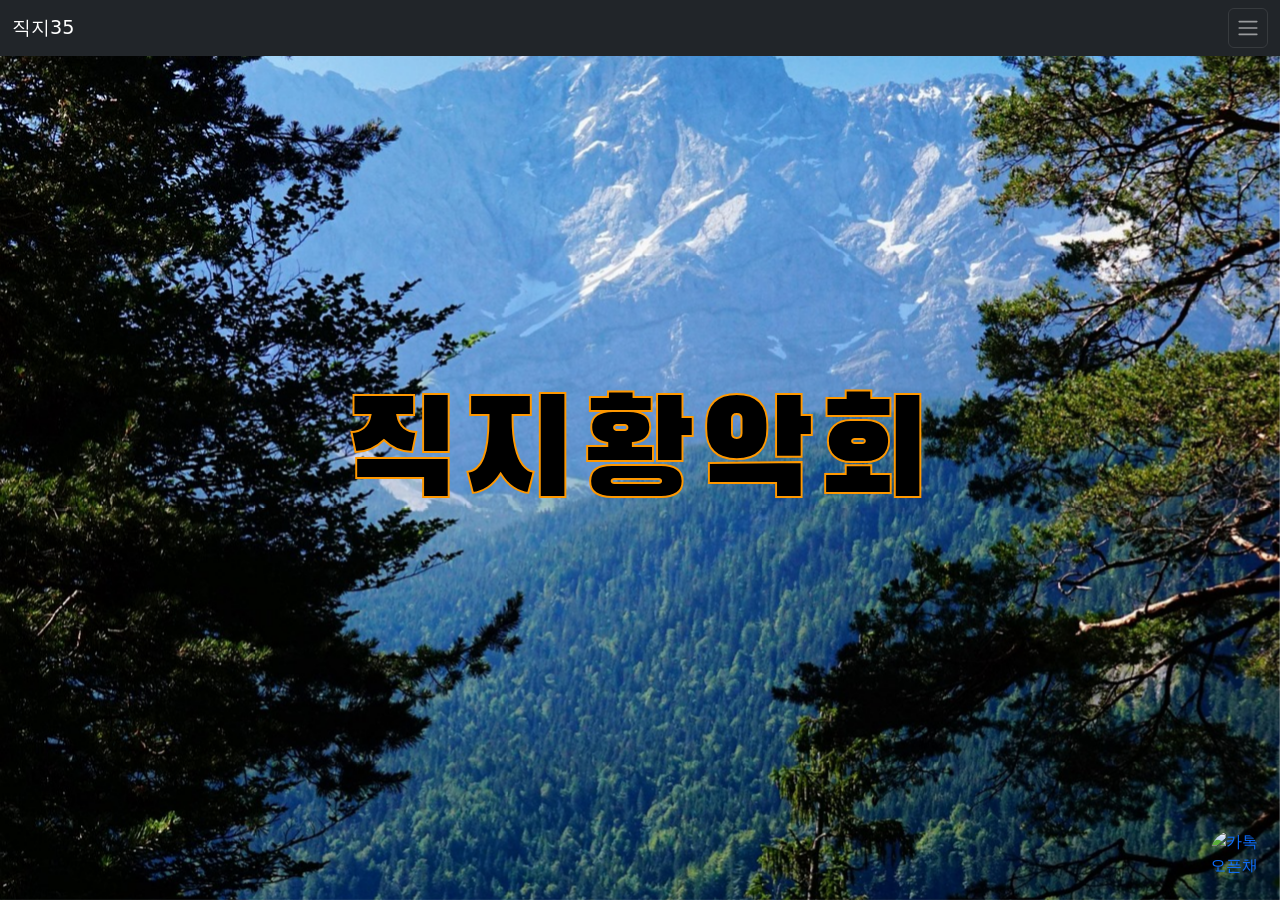
==== commit ccdd632e: "update" ====
--- a/book/index.html
+++ b/book/index.html
@@ -1,46 +1,144 @@
-<!-- dothome(닷홈)에서 2페이지 진입(네비바,햄버거버튼,동영상;book/index.html)은 dothome정책에따라 동영상은 차단하므로 여기서는 이미지로 대체했다. -->
-
 <!DOCTYPE html>
 <html lang="ko-KR">
-  <head>
+<head>
     <meta charset="UTF-8" />
     <meta name="viewport" content="width=device-width, initial-scale=1.0" />
     <meta http-equiv="X-UA-Compatible" content="ie=edge" />
     <meta name="description" content="직지35" />
-    <title>☏직지35</title>
+    <title>직지35</title>
 
     <link rel="stylesheet" href="text-animation.css" />
-    <link
-      href="https://fonts.googleapis.com/css2?family=Black+Han+Sans&display=swap"
-      rel="stylesheet"
-    />
+    <link href="https://fonts.googleapis.com/css2?family=Black+Han+Sans&display=swap" rel="stylesheet" />
 
     <!-- 스타일시트 -->
     <link rel="stylesheet" href="style.css" />
 
     <!-- 비밀번호 검증 관문 -->
     <script src="js/pass.js" defer></script>
+    <script src="js/pass_1.js" defer></script>
 
     <!-- 파비콘 -->
     <link rel="icon" href="image/favicon.ico?v=2" />
 
     <!-- 매니페스트 -->
     <link rel="manifest" href="/manifest.json" />
-    <link rel="browserconfig" href="/browserconfig.xml" />
     <meta name="msapplication-TileColor" content="#ffffff" />
     <meta name="theme-color" content="#ffffff" />
 
     <!-- 부트스트랩 -->
-    <link
-      href="https://cdn.jsdelivr.net/npm/bootstrap@5.2.2/dist/css/bootstrap.min.css"
-      rel="stylesheet"
-    />
+    <link href="https://cdn.jsdelivr.net/npm/bootstrap@5.2.2/dist/css/bootstrap.min.css" rel="stylesheet" />
 
     <!-- 머터리얼 아이콘 -->
-    <link
-      rel="stylesheet"
-      href="https://fonts.googleapis.com/css2?family=Material+Symbols+Outlined:opsz,wght,FILL,GRAD@20..48,100..700,0..1,-50..200"
-    />
+    <link rel="stylesheet" href="https://fonts.googleapis.com/css2?family=Material+Symbols+Outlined:opsz,wght,FILL,GRAD@20..48,100..700,0..1,-50..200" />
+
+    <style>
+        /* 추가적인 CSS 수정: 모바일 레이아웃 보정 */
+        body, html {
+            height: 100%;
+            margin: 0;
+            overflow: hidden; /* 스크롤바 생성 방지 (필요시 제거) */
+        }
+
+        /* 텍스트 애니메이션 위치 조정 */
+        svg {
+            position: absolute;
+            top: 50%;
+            left: 50%;
+            transform: translate(-50%, -50%);
+            width: 100%;
+            height: auto;
+            max-height: 300px;
+            z-index: 10;
+            pointer-events: none; /* 클릭 통과 */
+        }
+
+        /* 배경 이미지 스타일 수정 */
+        .mountain {
+            position: fixed;
+            top: 0;
+            left: 0;
+            width: 100%;
+            height: 100%;
+            z-index: -1;
+        }
+
+        .background-image {
+            width: 100%;
+            height: 100%;
+            object-fit: cover; /* 화면을 꽉 채우도록 설정 */
+            object-position: center;
+        }
+
+        /* 네비게이션 바 수정 */
+        .navbar {
+            padding: 0.5rem 1rem; /* 패딩 조정 */
+        }
+
+        .navbar-brand {
+            font-size: 1.2rem; /* 브랜드 폰트 크기 조정 */
+        }
+
+        /* 오프캔버스 메뉴 스타일 */
+        .offcanvas {
+            max-width: 80%; /* 모바일에서 너무 넓지 않게 */
+        }
+
+        /* 스피너 및 텍스트 정렬 */
+        .jikji35 {
+            margin-top: 20px;
+            margin-bottom: 20px;
+            align-items: center;
+        }
+        
+        .number_35 {
+            color: #ffc107; /* 예시 색상 */
+            font-weight: bold;
+        }
+
+        /* 테이블 및 버튼 스타일 */
+        .custom-margin {
+            margin-top: 10px;
+        }
+
+        .btn-custom-width {
+            width: 100%;
+        }
+
+        .table td {
+            vertical-align: middle;
+            padding: 10px;
+        }
+
+        /* 카카오톡 버튼 위치 고정 */
+        .kakao-btn {
+            position: fixed;
+            bottom: 20px;
+            right: 20px;
+            width: 50px;
+            height: 50px;
+            z-index: 1000;
+            border-radius: 50%;
+            box-shadow: 0 4px 8px rgba(0,0,0,0.3);
+            transition: transform 0.2s;
+        }
+        .kakao-btn:active {
+            transform: scale(0.9);
+        }
+
+        /* 아주 작은 화면 (최대 480px) */
+        @media screen and (max-width: 480px) {
+         /* 카카오톡 버튼 위치 고정 */
+        .kakao-btn {
+            position: fixed;
+            bottom: 10px;
+            right: 10px;
+            width: 25px;
+            height: 25px;
+          }
+        }
+
+
+    </style>
 
     <!-- 마우스 우클릭 방지 -->
     <script type="text/javascript">
@@ -48,10 +146,15 @@
         return false;
       };
     </script>
-  </head>
-
-  <body>
-    <!-- 텍스트 애니메이션  -->
+</head>
+
+<body>
+    <!-- 배경 이미지 -->
+    <div class="mountain">
+      <img src="image/good.jpg" class="background-image" alt="배경 이미지" />
+    </div>
+
+    <!-- 텍스트 애니메이션 -->
     <svg viewBox="0 0 1320 300">
       <text x="50%" y="50%" dy=".35em" text-anchor="middle">직지황악회</text>
     </svg>
@@ -59,15 +162,16 @@
     <!-- 헤드부분 네비바 -->
     <nav class="navbar navbar-dark bg-dark fixed-top">
       <div class="container-fluid">
-        <a class="navbar-brand" href="../index.html">Home navbar</a>
+        <a class="navbar-brand" href="#">직지35</a>
 
         <!-- 햄버거 버튼 -->
         <button
-          class="navbar-toggler align-items-center"
+          class="navbar-toggler"
           type="button"
           data-bs-toggle="offcanvas"
           data-bs-target="#offcanvasDarkNavbar"
           aria-controls="offcanvasDarkNavbar"
+          aria-label="Toggle navigation"
         >
           <span class="navbar-toggler-icon"></span>
         </button>
@@ -80,6 +184,7 @@
           aria-labelledby="offcanvasDarkNavbarLabel"
         >
           <div class="offcanvas-header">
+            <h5 class="offcanvas-title" id="offcanvasDarkNavbarLabel">메뉴</h5>
             <button
               type="button"
               class="btn-close btn-close-white"
@@ -88,104 +193,47 @@
             ></button>
           </div>
 
-          <!-- 햄버거 버튼을 클릭으로 열린 페이지 -->
+          <!-- 메뉴 내용 -->
           <div class="offcanvas-body">
-            <ul class="navbar-nav justify-content-end flex-grow-1 pe-3">
-              <li class="nav-item">
-                <!-- Home버튼 ==> 클릭하면 메인페이지로 이동한다. -->
-                <a class="btn btn-primary" href="../index.html" role="button"
-                  >Home</a
-                >
-              </li>
-            </ul>
-
-            <!-- 스피너 원형으로 회전시키기! ==> 직지35황악회 문자도 같이 회전한다. -->
-            <!-- CSS에서 #offcanvasDarkNavbarLabel에서 "직지35 황악회" 글자색상 바꾸기 -->
-            <br /><br />
-            <div class="d-flex justify-content-center jikji35">
-              <div
-                class="spinner-border spinner-border-sm text-success"
-                role="status"
-              >
+            
+            <!-- Home 버튼 -->
+            <div class="d-grid gap-2 mb-4">
+                <a class="btn btn-primary" href="index.html" role="button">Home</a>
+            </div>
+
+            <!-- 스피너 및 타이틀 -->
+            <!-- <div class="d-flex justify-content-center align-items-center jikji35">
+              <div class="spinner-border spinner-border-sm text-success me-2" role="status">
                 <span class="visually-hidden">Loading...</span>
-                <!-- 글자색상, 35숫자 사이즈 구현 -->
-                <h5 class="offcanvas-title" id="offcanvasDarkNavbarLabel">
+              </div>
+              <h5 class="mb-0">
                   직지<span class="number_35">35</span> 황악회
-                </h5>
-              </div>
-            </div>
-
-            <!-- 테이블 추가 -->
-            <!-- CSS에서 .custom-margin 메뉴판위치 상하조정 -->
-            <!-- 테이블 테두리를 점선 또는 숨기기를 하려면 CSS style.css의 table-bordered 클래스에서 수정한다. -->
-            <div class="container custom-margin">
-              <table class="table table-bordered text-center">
+              </h5>
+            </div> -->
+
+            <!-- 메뉴 테이블 -->
+            <div class="container custom-margin px-0">
+              <table class="table table-dark table-bordered text-center mb-0">
                 <tbody>
                   <!-- 황악회칙보기 Dropdown -->
                   <tr>
                     <td>
-                      <div class="btn-group d-block">
-                        <!-- .btn-custom-width 버튼너비에 사용 -->
-                        <!-- btn-success ~ 녹색계통의 버튼색상 -->
-                        <!-- btn-warning ~ 주황색계통의 버튼색상 -->
+                      <div class="dropdown">
                         <button
+                          class="btn btn-success dropdown-toggle w-100"
                           type="button"
-                          class="btn btn-success dropdown-toggle btn-custom-width"
                           data-bs-toggle="dropdown"
                           aria-expanded="false"
                         >
                           황악회칙보기
                         </button>
-                        <!-- dropdown-menu-dark 황악회칙보기 버튼을 클릭하면 열리면서 나타나는 배경색 dark바탕색에 흰색계통의 글자 -->
-                        <ul class="dropdown-menu dropdown-menu-dark">
-                          <li>
-                            <a
-                              class="dropdown-item"
-                              href="../book/index1.html"
-                              target="_blank"
-                              >1페이지</a
-                            >
-                          </li>
-                          <li>
-                            <a
-                              class="dropdown-item"
-                              href="../book/index2.html"
-                              target="_blank"
-                              >2페이지</a
-                            >
-                          </li>
-                          <li>
-                            <a
-                              class="dropdown-item"
-                              href="../book/index3.html"
-                              target="_blank"
-                              >3페이지</a
-                            >
-                          </li>
-                          <li>
-                            <a
-                              class="dropdown-item"
-                              href="../book/index4.html"
-                              target="_blank"
-                              >4페이지</a
-                            >
-                          </li>
-                          <li>
-                            <a
-                              class="dropdown-item"
-                              href="../book/index5.html"
-                              target="_blank"
-                              >5페이지</a
-                            >
-                          </li>
-                          <li>
-                            <a
-                              class="dropdown-item"
-                              href="../book/index6.html"
-                              target="_blank"
-                              >6페이지</a
-                            >
-                          </li>
+                        <ul class="dropdown-menu dropdown-menu-dark w-100 text-center">
+                          <li><a class="dropdown-item" href="index1.html" target="_blank">1페이지</a></li>
+                          <li><a class="dropdown-item" href="index2.html" target="_blank">2페이지</a></li>
+                          <li><a class="dropdown-item" href="index3.html" target="_blank">3페이지</a></li>
+                          <li><a class="dropdown-item" href="index4.html" target="_blank">4페이지</a></li>
+                          <li><a class="dropdown-item" href="index5.html" target="_blank">5페이지</a></li>
+                          <li><a class="dropdown-item" href="index6.html" target="_blank">6페이지</a></li>
                         </ul>
                       </div>
                     </td>
@@ -194,125 +242,64 @@
                   <!-- 기타 Dropdown 메뉴 -->
                   <tr>
                     <td>
-                      <div class="btn-group d-block">
-                        <!-- .btn-custom-width 버튼너비에 사용 -->
-                        <!-- btn-success ~ 녹색계통의 버튼색상 -->
+                      <div class="dropdown">
                         <button
+                          class="btn btn-success dropdown-toggle w-100"
                           type="button"
-                          class="btn btn-success dropdown-toggle btn-custom-width"
                           data-bs-toggle="dropdown"
                           aria-expanded="false"
                         >
-                          Dropdown
+                          자료실 / 영상
                         </button>
-                        <!-- dropdown-menu-dark Dropdown버튼을 클릭하면 열리면서 나타나는 배경색 dark바탕색에 흰색계통의 글자 -->
-                        <ul class="dropdown-menu dropdown-menu-dark">
-                          <li>
-                            <a
-                              class="dropdown-item"
-                              href="https://drive.google.com/drive/folders/0B7PdKqLOAoVfNE15SjZiSmQyYlk"
-                              target="_blank"
-                              >공유</a
-                            >
-                          </li>
-                          <li>
-                            <hr class="dropdown-divider" />
-                          </li>
-                          <li>
-                            <a
-                              class="dropdown-item"
-                              href="intro/Forest-2.mp4"
-                              target="_blank"
-                              >Movie</a
-                            >
-                          </li>
-                          <li>
-                            <hr class="dropdown-divider" />
-                          </li>
-                          <li>
-                            <a
-                              class="dropdown-item"
-                              href="http://naver.me/GrqSOiaT"
-                              target="_blank"
-                              >Music Video</a
-                            >
-                          </li>
+                        <ul class="dropdown-menu dropdown-menu-dark w-100 text-center">
+                          <li><a class="dropdown-item" href="https://drive.google.com/drive/folders/0B7PdKqLOAoVfNE15SjZiSmQyYlk" target="_blank">구글 드라이브 공유</a></li>
+                          <li><hr class="dropdown-divider" /></li>
+                          <li><a class="dropdown-item" href="intro/Forest-2.mp4" target="_blank">동영상 보기</a></li>
+                          <li><hr class="dropdown-divider" /></li>
+                          <li><a class="dropdown-item" href="http://naver.me/GrqSOiaT" target="_blank">뮤직 비디오</a></li>
                         </ul>
                       </div>
                     </td>
                   </tr>
 
+                  <!-- 찾아오는길 -->
                   <tr>
                      <td>
-                          <a class="btn btn-secondary d-block"
-                            href="map.html" >
-                            찾아오는길 만들기
-                          </a>
-
+                          <a class="btn btn-secondary w-100" href="map.html">찾아오는길 만들기</a>
                       </td>
                   </tr>
 
-                  <!-- 재정 관련 링크 -->
-                  <tr>
-          <!--  황악회 입출금내역서 (style.css도 포함)-->
-          <!--  구글스프레드시트에서 drive에 저장된 "gagebu" 파일과 동기화 시켜서 구글시트 파일에서 수정하면 웹페이지에서도 수정된다. 
-            만약에 "gagebu" 파일이 변경된다면 구글 스프레드시트에서 웹게시를 해서 코드번호(주소)를 다시 받아야만 연동시킬수있다.
-            데이타변경시 서버에서 바로 변경되는게 아니라 몇분간 지연될 수도 있다.  -->
-          <!--  js/pass.js 파일과 연동된다. -->
-              <td>
-                  <a class="btn btn-secondary d-block"
-                    href="#"
-                    onclick="return checkPassword()">
-                    입출금내역서
-                  </a>
-
-              </td>
-          </tr>
-          <tr>
-          <!--  황악회 입출금내역서 (style.css도 포함)-->
-          <!--  구글스프레드시트에서 drive에 저장된 "황악회원 입금현황" 파일과 동기화 시켜서 구글시트 파일에서 수정하면 웹페이지에서도 수정된다. 
-            만약에 "황악회원 입금현황" 파일이 변경된다면 구글 스프레드시트에서 웹게시를 해서 코드번호(주소)를 다시 받아야만 연동시킬수있다.
-            데이타변경시 서버에서 바로 변경되는게 아니라 몇분간 지연될 수도 있다.  -->
-          <!--  js/pass_1.js 파일과 연동된다. -->
-
-              <td>
-                  <a class="btn btn-secondary d-block"
-                    href="#"
-                    onclick="return checkPassword_2()">
-                    납입금현황
-                  </a>
-                </td>
-          </tr>
+                  <!-- 재정 관련 링크함수(js코드로 연결됨!) -->
+                  <tr>
+                      <td>
+                          <a class="btn btn-secondary w-100" href="#" onclick="return checkPassword()">입출금내역서</a>
+                      </td>
+                  </tr>
+                  <tr>
+                      <td>
+                          <a class="btn btn-secondary w-100" href="#" onclick="return checkPassword_2()">납입금현황</a>
+                      </td>
+                  </tr>
                 </tbody>
               </table>
             </div>
+
+            
+            <div class="mt-5 text-center text-muted" style="font-size: 0.8rem;">
+                &copy; 2026 직지황악회
+            </div>
+
           </div>
         </div>
       </div>
     </nav>
 
-    <!-- 배경 이미지 -->
-    <div class="mountain">
-      <img src="image/good.jpg" class="background-image" alt="배경 이미지" />
-    </div>
+    <!-- 카카오톡 오픈채팅방 링크 -->
+    <a href="https://open.kakao.com/o/gWWWIK5h" target="_blank">
+      <img src="image/kakaotalk-2.jpg" alt="카톡오픈채팅" class="kakao-btn" />
+    </a>
 
     <!-- 부트스트랩 자바스크립트 -->
     <script src="https://cdn.jsdelivr.net/npm/bootstrap@5.2.2/dist/js/bootstrap.bundle.min.js"></script>
-
-    <!-- 카카오톡 오픈채팅방 링크 -->
-    <a href="https://open.kakao.com/o/sVTqWDdh" target="_blank">
-      <img
-        src="image/kakaotalk-2.jpg"
-        alt="카톡채팅"
-        style="
-          position: fixed;
-          bottom: 70px;
-          right: 20px;
-          width: 30px;
-          height: 30px;
-          z-index: 1000;
-        "
-      />
-    </a>
   </body>
-</html>
+</html>
--- a/book/style.css
+++ b/book/style.css
@@ -1,78 +1,75 @@
+/* ✅반응형 웹페이지를 만드는것이기 때문에 여기 CSS에서는 아래 구간에
+   @media (max-width:580px) { } 를 만들었으니 채워넣어야한다.
+*/
+
 @charset "utf-8";
 
-/* 전체 스타일 초기화 */
 * {
-  box-sizing: border-box;
-}
+  box-sizing: border-box;correctPassword
+} /* 박스틀이 깨지지않게 */
 
 body {
   width: 100%;
   margin: 0;
-  padding: 0;
-  font-family: sans-serif;
-  color: #fff;
-  background-color: transparent;
-}
-
-/* 네비게이션 바 스타일 */
+  height: 100vh;
+  text-align: center;
+  background-color: #000;
+}
+
+/* 상단의 네비게이션바 허용 너비를 지정했다  */
 .navbar.navbar-dark.bg-dark.fixed-top {
+  position: absolute;
+  width: 100%;
+  height: 3.5rem;
+}
+
+/*  네비바 고정  */
+
+div.container-fluid {
   position: fixed;
-  width: 100%;
-  height: 3.5rem;
-  background-color: rgba(0, 0, 0, 0.7);
-  z-index: 100;
-}
-
-.container-fluid {
-  position: relative;
   height: 50px;
   width: 100%;
 }
 
-.navbar-brand {
+/*  네비바에 있는 "Home navbar" 글자  */
+a.navbar-brand {
   font-size: 0.7rem;
 }
 
-/* Offcanvas 메뉴 스타일 */
+/* 햄버거버튼 누르면 열리는 화면 */
 #offcanvasDarkNavbar {
-  width: 80%;
-}
-
-#offcanvasDarkNavbarLabel {
-  color: rgba(223, 114, 64, 0.897);
-  font-size: 1.5rem;
-}
-
-.navbar-toggler {
-  display: flex; /* Flexbox 레이아웃 사용 */
-  align-items: center; /* 세로 방향 중앙 정렬 */
-  padding-top: 5px; /* 위쪽 패딩 조정 */
-  padding-bottom: 5px; /* 아래쪽 패딩 조정 */
-  margin-top: -10px; /* 위로 약간 이동 */
-}
-
-.navbar-toggler-icon {
+  width: 100%;
+}
+
+/* 햄버거버튼 바깥 사각 테두리 */
+button.navbar-toggler {
+  margin-right: 21%;
+  padding-right: 1.62rem; /* 10px */
+  width: 1.6rem;
+  height: 1.6rem;
+}
+
+/* 햄버거버튼 (줄3개) */
+span.navbar-toggler-icon {
   width: 1.4rem;
   height: 1.4rem;
   margin-left: -0.54rem;
-  margin-right: -0.54rem;
-  margin-bottom: 0.1rem;
-  line-height: 1; /* 아이콘 세로 위치 조정 */
+  margin-bottom: 0.19rem;
+}
+
+body > nav > div > button > span {
+  padding-right: 0.62rem;
+}
+
+/* 원형 스피너 회전시키기  */
+div.spinner-border.spinner-border-sm {
+  /* margin: 30px 0 0 0; */
   justify-content: center;
   align-items: center;
-}
-
-body > nav > div > button > span {
-  padding-right: 2.5rem;
-}
-
-.spinner-border.spinner-border-sm {
-  justify-content: center;
-  align-items: center;
-  -webkit-animation: 130s linear infinite spinner-border;
-  animation: 13s linear infinite spinner-border;
-}
-
+
+  -webkit-animation: 130s linear infinite spinner-border; /* 원형 스피너 회전  */
+  animation: 13s linear infinite spinner-border; /* 원형 스피너 회전  */
+}
 .jikji35 {
   position: absolute;
   top: 180px;
@@ -80,17 +77,31 @@
   z-index: 1000;
 }
 
-/* 테이블 스타일 */
+
+/* ✅테이블 보더 테두리 숨기기(선택일)  */
+/* ✅테이블 보더 테두리 숨기기와 아래 점선모두 주석처리하면 디폴트로 index.html 코드로만 실선 테두리가 기본으로 보여준다.  */
+/* .table-bordered {
+  border: none !important;
+}
+
+.table-bordered td, 
+.table-bordered th {
+  border: none !important;
+} */
+
+
+/* ✅테이블 보더 테두리 점선으로 보이기(선택일)  */
 .table-bordered {
   border: 2px dashed black !important;
 }
 
-.table-bordered td,
+.table-bordered td, 
 .table-bordered th {
   border: 1px dashed black !important;
 }
 
-/* 황악회칙 페이지 스타일 */
+
+/* 황악회칙 텍스트  */
 #wrap {
   position: relative;
   text-align: center;
@@ -100,6 +111,7 @@
   height: 150vh;
 }
 
+/* index1 ~index6.html  */
 header {
   width: 100%;
   height: 3rem;
@@ -107,11 +119,12 @@
   border-radius: 10px 10px 5px 5px;
 }
 
+/* index1.html ~ 6페이지 */
 #wrap > header > h1 {
   width: 100%;
   border-style: outset;
   font-size: 1.8rem;
-  font-weight: bold;
+  font: bold;
   justify-content: center;
   color: sandybrown;
   box-sizing: border-box;
@@ -127,146 +140,695 @@
 }
 
 .left_column_boxes {
-  padding: 2.5rem 0.625rem;
-}
-
+  padding: 2.5rem 0.625rem; /* 40px 10px; */
+}
+
+/* 황악회칙 전체화면 */
 #wrap > section {
   float: left;
   padding: 50px 10 0 15px;
   width: 100%;
-  height: 120vh;
+  height: 120vh; /* 1500px; */
   background: rgb(250, 248, 248);
   text-align: justify;
-}
-
-/* 기타 스타일 */
+  text-align-last: left;
+}
+
+/* 메뉴판 위치 상하 조정 */
 .custom-margin {
-  margin-top: 230px;
-}
-
+  margin-top: 230px; /* 원하는 만큼 조정 (예: 230px) */
+}
+
+/* 버튼너비에 사용 */
 .btn-custom-width {
   width: 100%;
 }
 
+/* Dropdown 펼침메뉴 */
+div.btn-group1 {
+  margin-top: 25rem;
+  margin-left: 1.5rem;
+}
+div.btn-group2 {
+  margin-top: 25rem;
+  margin-left: 1.5rem;
+}
+
+#kakaotalk {
+  background: #97cce4;
+}
+
 .kakaotalk img {
+  margin: 0;
+  padding: 0;
+  display: inline-block;
+  vertical-align: middle;
   width: 2rem;
   height: 2rem;
 }
 
+body > div > nav {
+  height: 100vh;
+  width: 90%;
+}
+
+/* ✅직지35회 황악회 글자 */
+/* ✅아래 701라인 근처에 같은 코드가 있다. (현재 아래코드가 적용됨!!) */
 #offcanvasDarkNavbarLabel {
   color: rgba(223, 114, 64, 0.897);
+  /* color: rgba(94, 240, 167, 0.815);  */
+  /* color: rgba(204, 121, 154, 0.815); */
+  /* color: rgba(248, 190, 30, 0.973); */
   font-size: 1.4em;
   margin-left: 1.8rem;
 }
 
+  /* ✅ 숫자 35 */
+  /* ✅아래 712라인 근처에 같은 코드가 있다. (현재 아래코드가 적용됨!!) */
 .number_35 {
-  color: rgb(255, 255, 255);
+ /* color: rgb(122, 141, 248); */
+ color: rgb(255, 255, 255);
   font-size: 20px;
-}
-
+/*  margin-left: 1.8rem;*/
+}
+
+
+/* 황악회칙보기 Box */
+.d-flex.gap-5.justify-content-center {
+  position: absolute;
+  padding: 25px 0 0 20px;
+  margin: 500px 0 0 0 0;
+}
+
+/* Dropdown 펼핌메뉴 */
+ul.nav-item.dropdown {
+  padding-top: 350px;
+}
+
+/* Home 글자 */
 a.btn.btn-primary {
   margin-left: 1.8rem;
   margin: 19px;
 }
 
+ul.dropdown-menu dropdown-menu-dark {
+  margin-top: 0;
+  padding-top: 0;
+}
+
+
+
+/* 동기회칙 보기 메뉴 */
 .nav-link > span {
   color: rgb(188, 192, 249);
   font-size: 1.3em;
 }
 
+/* (*페이지) 메뉴 */
 #offcanvasDarkNavbar > div.offcanvas-body > ul > li:nth-child(2) > a {
   color: rgb(225, 218, 236);
   font-size: 0.7em;
   margin-left: 1.8rem;
 }
 
-#gagebu,
+/* 입출금내역서 */
+#gagebu {
+  text-decoration: none;
+  color: rgb(202, 247, 233);
+  font-size: 1.3em;
+}
+
+/* 회원 납입금현황 */
 #gagebu_1 {
   text-decoration: none;
   color: rgb(202, 247, 233);
-}
-
-#gagebu {
-  font-size: 1.3em;
-}
-
-#gagebu_1 {
   font-size: 0.9em;
 }
 
+/* Dropdown 메뉴 */
 #offcanvasDarkNavbar > div.offcanvas-body > ul > li.nav-item.dropdown > a {
   color: rgb(126, 135, 251);
   font-size: 1.4em;
   margin-left: 1rem;
 }
 
+/* 6 - X 페이지의   */
 #offcanvasDarkNavbar
   > div.offcanvas-body
   > ul
   > li.nav-item.dropdown
   > ul
-  > li
+  > li:nth-child(1)
   > a {
   margin-left: 1.8rem;
 }
 
-/* 배경 이미지 스타일 */
-.mountain {
-  position: relative;
-  width: 100%;
+#offcanvasDarkNavbar
+  > div.offcanvas-body
+  > ul
+  > li.nav-item.dropdown
+  > ul
+  > li:nth-child(3)
+  > a {
+  margin-left: 1.8rem;
+}
+
+#offcanvasDarkNavbar
+  > div.offcanvas-body
+  > ul
+  > li.nav-item.dropdown
+  > ul
+  > li:nth-child(5)
+  > a {
+  margin-left: 1.8rem;
+}
+
+/* 상단의 네비바 밑에서 부터 동영상부분 허용 너비를 지정했다  */
+.hero {
+  width: 100%;
+  margin: 0;
+  position: absolute;
+}
+
+/* 상단의 네비바 밑 동영상부분  */
+body > div > div.hero {
+  border: 2px solid red;
+  margin: 0;
+  padding: 0;
   height: 100vh;
-  overflow: hidden;
-}
-
-.background-image {
-  position: fixed;
-  top: 0;
-  left: 0;
-  width: 100%;
-  height: 100%;
-  object-fit: cover; /* 이미지가 화면에 꽉 차도록 설정 */
-  opacity: 0.8;
-  z-index: -1;
-}
-/* 미디어 쿼리 */
-@media screen and (max-width: 480px) {
+  width: 100%;
+  position: absolute;
+  overflow: hidden; /* 동영상 화면이 넘치는걸 숨겨준다  */
+  display: flex; /* 텍스트를 중앙정렬한다.  */
+  justify-content: center; /* 텍스트를 좌우 중앙정렬한다.  */
+  align-items: center; /* 수직중앙 정렬  */
+  background: linear-gradient(
+    to left,
+    black,
+    transparent
+  ); /* 우측으로 갈수록 어두워진다.  */
+}
+
+/* 동영상 화면 */
+.hero video {
+  margin-top: 23px;
+  position: absolute;
+  width: 100%;
+  /*min-width: 100%;*/
+  min-height: 30vh;
+  z-index: -1; /*heading 텍스트문자가 동영상위로 나타나게 한다.  */
+  display: flex;
+}
+
+/* 동영상 화면 공간 */
+.hero .heading {
+  text-align: center;
+  width: 100%;
+  color: #fff;
+}
+
+/* 동영상화면속에 삽입할 글자 */
+.hero .heading h1 {
+  margin-top: 50%; /* 글자 아래로 내리기 */
+  font-weight: 900; /* 글자 굵기를 정하는 수치 */
+  line-height: 1.5em;
+  font-size: 100%;
+  position: absolute; /* left: 50%; transform: translateX(-50%); */
+  top: 50%;
+  left: 50%;
+  transform: translate(-50%, -50%);
+}
+
+.hero .heading span {
+  display: block;
+  color: crimson;
+}
+
+/* @media 는 반응형으로 변할수있게 설정하는 부분이다. 768px너비이상이 되면
+아래형식으로 변화시키라는 의미이다.  이하일때 변화는 max-width사용 */
+@media screen and (min-width: 768px) {
+  .box::-webkit-scrollbar {
+    -ms-overflow-style: none; /* IE and Edge */
+    scrollbar-width: none; /* Firefox */
+    display: none; /* Chrome, Safari, Opera*/
+  }
+
   body {
+    width: 100%;
+    padding: 0;
+    margin: 0;
     text-align: center;
-  }
-
+    background-color: rgb(251, 251, 251);
+  }
+
+  /* 상단의 네비게이션바 허용 너비를 지정했다  */
+  .navbar.navbar-dark.bg-dark.fixed-top {
+    width: 100%;
+    padding: 0;
+    margin: 0 auto;
+    overflow: hidden;
+  }
+
+  body > nav > div {
+    width: 100%;
+    padding: 0;
+    margin: 0 auto;
+  }
+
+  /* Home navbar 좌측상단 텍스트  */
+  a.navbar-brand {
+    font-size: 1.2rem;
+  }
+
+  /* 햄버거버튼 바깥 사각 테두리 */
+  button.navbar-toggler {
+    margin-right: 30%;
+    padding-right: 0.62rem; /* 10px */
+    width: 2.5rem;
+    height: 2.5rem;
+  }
+
+  /* 햄버거버튼 (줄3개) */
+  span.navbar-toggler-icon {
+    width: 1.5rem;
+    height: 1.5rem;
+    margin-left: -0.3rem;
+    margin-bottom: 0rem;
+  }
+
+  /* 햄버거버튼 누르면 열리는 화면 */
+  #offcanvasDarkNavbar {
+    width: 100%;
+  }
+
+  /* 상단의 네비바 밑에서 부터 동영상부분 허용 너비를 지정했다  */
+  .hero {
+    width: 20rem; /* 기준치로 1000px 로잡았으니 손대지말것 */
+    margin: 0;
+    position: absolute;
+  }
+
+  /* index1.html ~ 6페이지 */
+  header {
+    display: block;
+    width: 100%;
+    height: 2.2rem;
+    background: #2e7fa4;
+    border-radius: 5px;
+  }
+
+  /* index1.html ~ 6페이지 */
+  header h1 {
+    /* position: relative; */
+    left: 0px;
+    float: none;
+    width: 100%;
+    top: -3px;
+    box-shadow: 10px 10px 10px 2px rgba(0, 0, 0, 0.2);
+    font-size: 0.8em;
+    color: sandybrown;
+    text-align: center;
+    border-radius: 5px;
+  }
+
+  #kakaotalk {
+    margin: 1.6rem 0;
+  }
+
+  .left_column_boxes {
+    display: none;
+  }
+
+  .fa-download {
+    display: inline;
+    padding: 0 0 0 2.4rem;
+    color: #a673af;
+  }
+
+  span.music {
+    position: inline-block;
+    text-align: center;
+  }
+
+  .left_column_boxes .name-1,
+  .left_column_boxes .name-2 {
+    border: 1px solid #999;
+    width: 6.37rem;
+    height: 1.25rem;
+    text-align: middle;
+  }
+
+  a {
+    text-decoration-line: none;
+  }
+
+  body > div > nav {
+    height: 100vh;
+    width: 100%;
+  }
+
+  /* index1 ~index6.html  */
+  #wrap {
+    margin: auto;
+    width: 100%;
+    height: 100vh; /* 1500px; */
+  }
+
+  /* index1.html ~ 6페이지 */
+  #wrap > header > h1 {
+    width: 100%;
+    border-style: outset;
+    font-size: 1.6rem;
+    font: bold;
+    justify-content: center;
+    color: sandybrown;
+    box-sizing: border-box;
+    text-align: center;
+    border-radius: 10px 10px 5px 5px;
+  }
+
+  /* 황악회칙전체화면 */
+  #wrap > section {
+    float: left;
+    padding: 50px 0 0 15px;
+    width: 100%;
+    height: 120vh; /* 1500px; */
+    background: rgb(250, 248, 248);
+    text-align: justify;
+    text-align-last: left;
+  }
+
+  /* Home 글자 */
+  a.btn.btn-primary {
+    margin-left: 1.8rem;
+  }
+
+  /* 황악회칙 텍스트  */
+  section {
+    float: none;
+    width: 100%;
+    height: 100vh;
+  }
+
+  /* 네비게이션바 아래 전체 */
+  body > div > div.hero {
+    border: 3px solid red;
+    height: 100vh;
+    width: 100%;
+    position: relative;
+    overflow: hidden; /* 동영상 화면이 넘치는걸 숨겨준다  */
+    display: block; /* 텍스트를 중앙정렬한다.  */
+    justify-content: center; /* 텍스트를 좌우 중앙정렬한다.  */
+    align-items: center; /* 수직중앙 정렬  */
+    /*    background-color: rgba(0,0,0,0.2);*/
+    background: linear-gradient(
+      to left,
+      black,
+      transparent
+    ); /* 우측으로 갈수록 어두워진다.  */
+  }
+
+  /* 동영상 화면 */
+  .hero video {
+    position: absolute;
+    width: 100%;
+    /*min-width: 100%;*/
+    min-height: 30vh;
+    z-index: -1; /*heading 텍스트문자가 동영상위로 나타나게 한다.  */
+    display: block;
+  }
+
+  /* 동영상 화면 공간 */
+  .hero .heading {
+    width: 100%;
+    color: #fff;
+  }
+
+  /* 동영상화면속에 삽입할 글자 */
+  .hero .heading h1 {
+    margin-top: 70%; /* 글자 아래로 내리기 */
+    text-align: center;
+    font-weight: 500; /* 글자 굵기를 정하는 수치 */
+    line-height: 1.2em;
+    font-size: 0.6em;
+    position: absolute; /* left: 50%; transform: translateX(-50%); */
+    top: 50%;
+    left: 50%;
+    transform: translate(-50%, -50%);
+  }
+
+  .hero.heading > span {
+    display: block;
+    color: crimson;
+  }
+}
+
+@media screen and (max-width: 2048px) {
+  body {
+    width: 100%;
+    padding: 0;
+    margin: 0;
+
+    text-align: center;
+    background-color: #000;
+  }
+
+  /* 상단의 네비게이션바 허용 너비를 지정했다  */
   .navbar.navbar-dark.bg-dark.fixed-top {
     position: absolute;
-  }
-
+    width: 100%;
+    padding: 0;
+    margin: 0 auto;
+    overflow: hidden;
+  }
+
+  /* 햄버거버튼 누르면 열리는 화면 */
   #offcanvasDarkNavbar {
     width: 100%;
   }
 
-  .navbar-toggler {
-    display: flex; /* Flexbox 레이아웃 사용 */
-    align-items: center; /* 세로 방향 중앙 정렬 */
-    padding-top: 5px; /* 위쪽 패딩 조정 */
-    padding-bottom: 5px; /* 아래쪽 패딩 조정 */
-    margin-top: -10px; /* 위로 약간 이동 */
-  }
-
-  .navbar-toggler-icon {
-    margin-left: -0.6rem;
-    margin-right: -0.54rem;
-    margin-bottom: 0.04rem;
-  }
-
+  /* 햄버거버튼 바깥 사각 테두리 */
+  button.navbar-toggler {
+    margin: 0rem;
+    padding-right: 0.62rem; /* 10px */
+    width: 2.5rem;
+    height: 2.5rem;
+  }
+
+  /* 햄버거버튼 (줄3개) */
+  span.navbar-toggler-icon {
+    width: 1.5rem;
+    height: 1.5rem;
+    margin-left: -0.3rem;
+    margin-bottom: 0rem;
+  }
+
+  body > nav > div > button > span {
+    padding-right: 0.62rem;
+  }
+
+  /* 황악회칙 텍스트  */
   #wrap {
     padding: 50px 20px 0 15px;
+    margin: auto;
+    width: 100%;
     height: 100vh;
-  }
-
+    text-align: justify;
+    text-align-last: left;
+  }
+
+  /* index1 ~index6.html  */
+  header {
+    width: 100%;
+    height: 3rem;
+    background: #2e7fa4;
+    border-radius: 10px 10px 5px 5px;
+  }
+
+  /* index1.html ~ 6페이지 */
+  #wrap > header > h1 {
+    width: 100%;
+    border-style: outset;
+    font-size: 1.8rem;
+    font: bold;
+    justify-content: center;
+    color: sandybrown;
+    box-sizing: border-box;
+    text-align: center;
+    border-radius: 10px 10px 5px 5px;
+  }
+
+  #current {
+    padding: 0 0 0 1px;
+    font-size: 1em;
+    font-weight: bold;
+    color: rgb(251, 248, 248);
+  }
+
+  .left_column_boxes {
+    padding: 2.5rem 0.625rem; /* 40px 10px; */
+  }
+
+  /* 황악회칙 전체화면 */
+  #wrap > section {
+    float: left;
+    padding: 50px 10 0 15px;
+    width: 100%;
+    height: 120vh; /* 1500px; */
+    background: rgb(250, 248, 248);
+    text-align: justify;
+    text-align-last: left;
+  }
+
+  #kakaotalk {
+    background: #97cce4;
+  }
+
+  .kakaotalk img {
+    margin: 0;
+    padding: 0;
+    display: inline-block;
+    vertical-align: middle;
+    width: 2rem;
+    height: 2rem;
+  }
+
+  body > div > nav {
+    height: 100vh;
+    width: 90%;
+  }
+
+  /* ✅직지35회 황악회 글자 */
   #offcanvasDarkNavbarLabel {
+    color: rgba(223, 114, 64, 0.897);
+    /* color: rgba(94, 240, 167, 0.815);  */
+    /* color: rgba(204, 121, 154, 0.815); */
+    /* color: rgba(248, 190, 30, 0.973); */
     font-size: 1.3em;
     margin-left: 1.5rem;
   }
-
-  .number_35 {
-    font-size: 16px;
-  }
-}
+  
+  
+  /* ✅ 숫자 35 */
+.number_35 {
+ /* color: rgb(122, 141, 248); */
+  color: rgb(255, 255, 255);
+  font-size: 16px;
+/*  margin-left: 1.8rem;*/
+}
+
+  /* Home 글자 */
+  a.btn.btn-primary {
+    margin-left: 1.8rem;
+  }
+
+  /* 동기회칙 보기 메뉴 */
+  .nav-link > span {
+    color: rgb(188, 192, 249);
+    font-size: 1.3em;
+  }
+
+  /* (*페이지) 메뉴 */
+  #offcanvasDarkNavbar > div.offcanvas-body > ul > li:nth-child(2) > a {
+    color: rgb(225, 218, 236);
+    font-size: 0.7em;
+    margin-left: 1.8rem;
+  }
+
+  /* Dropdown 메뉴 */
+  #offcanvasDarkNavbar > div.offcanvas-body > ul > li.nav-item.dropdown > a {
+    color: rgb(126, 135, 251);
+    font-size: 1.4em;
+    margin-left: 1.8rem;
+  }
+
+  /* 6 - X 페이지의   */
+  #offcanvasDarkNavbar
+    > div.offcanvas-body
+    > ul
+    > li.nav-item.dropdown
+    > ul
+    > li:nth-child(1)
+    > a {
+    margin-left: 1.8rem;
+  }
+
+  #offcanvasDarkNavbar
+    > div.offcanvas-body
+    > ul
+    > li.nav-item.dropdown
+    > ul
+    > li:nth-child(3)
+    > a {
+    margin-left: 1.8rem;
+  }
+
+  #offcanvasDarkNavbar
+    > div.offcanvas-body
+    > ul
+    > li.nav-item.dropdown
+    > ul
+    > li:nth-child(5)
+    > a {
+    margin-left: 1.8rem;
+  }
+
+  /* 상단의 네비바 밑에서 부터 동영상부분 허용 너비를 지정했다  */
+  .hero {
+    width: 100%;
+    margin: 0;
+    position: absolute;
+  }
+
+  /* 상단의 네비바 밑 동영상부분  */
+  body > div > div.hero {
+    border: 5px solid red;
+    height: 100vh;
+    width: 100%;
+    position: absolute;
+    overflow: hidden; /* 동영상 화면이 넘치는걸 숨겨준다  */
+    display: block; /* 텍스트를 중앙정렬한다.  */
+    justify-content: center; /* 텍스트를 좌우 중앙정렬한다.  */
+    align-items: center; /* 수직중앙 정렬  */
+    background: linear-gradient(
+      to left,
+      black,
+      transparent
+    ); /* 우측으로 갈수록 어두워진다.  */
+  }
+
+  /* 동영상 화면 */
+  .hero video {
+    margin-top: 30px;
+    position: absolute;
+    width: 100%;
+    /*min-width: 100%;*/
+    min-height: 20vh;
+    z-index: -1; /*heading 텍스트문자가 동영상위로 나타나게 한다.  */
+    display: block;
+  }
+
+  /* 동영상 화면 공간 */
+  .hero .heading {
+    text-align: center;
+    width: 100%;
+    color: #fff;
+  }
+
+  /* 동영상화면속에 삽입할 글자 */
+  .hero .heading h1 {
+    margin-top: 50%; /* 글자 아래로 내리기 */
+    font-weight: 900; /* 글자 굵기를 정하는 수치 */
+    line-height: 1.6em;
+    font-size: 100%;
+    position: absolute; /* left: 50%; transform: translateX(-50%); */
+    top: 50%;
+    left: 50%;
+    transform: translate(-50%, -50%);
+  }
+
+  .hero .heading span {
+    display: block;
+    color: crimson;
+  }
+}
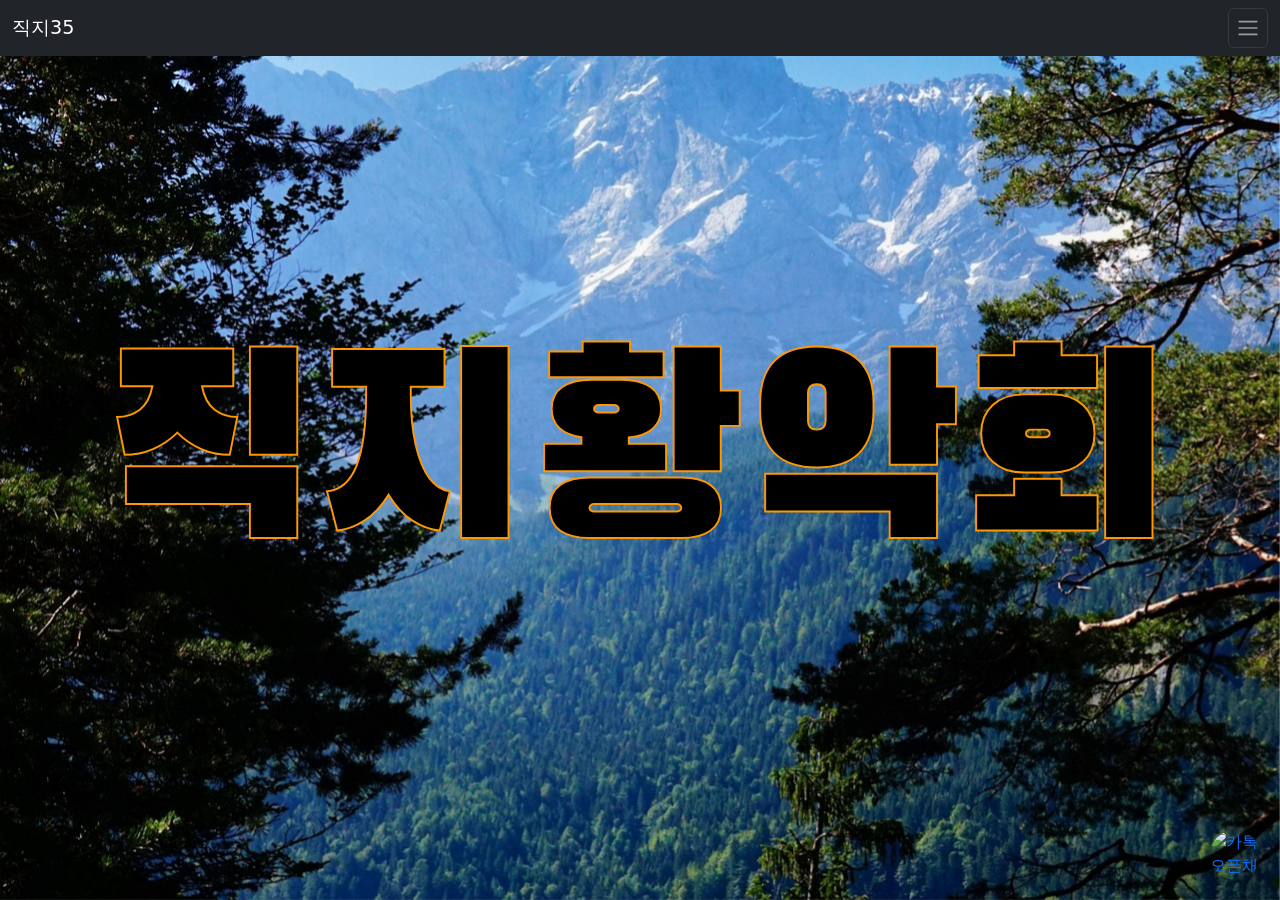
==== commit 3d7b1d27: "update" ====
--- a/book/index.html
+++ b/book/index.html
@@ -80,6 +80,7 @@
 
         /* 오프캔버스 메뉴 스타일 */
         .offcanvas {
+            font-size: 10px; /* Menu 글자크기 */
             max-width: 80%; /* 모바일에서 너무 넓지 않게 */
         }
 
@@ -184,7 +185,7 @@
           aria-labelledby="offcanvasDarkNavbarLabel"
         >
           <div class="offcanvas-header">
-            <h5 class="offcanvas-title" id="offcanvasDarkNavbarLabel">메뉴</h5>
+            <h5 class="offcanvas-title" id="offcanvasDarkNavbarLabel">Menu</h5>
             <button
               type="button"
               class="btn-close btn-close-white"
@@ -262,12 +263,6 @@
                     </td>
                   </tr>
 
-                  <!-- 찾아오는길 -->
-                  <tr>
-                     <td>
-                          <a class="btn btn-secondary w-100" href="map.html">찾아오는길 만들기</a>
-                      </td>
-                  </tr>
 
                   <!-- 재정 관련 링크함수(js코드로 연결됨!) -->
                   <tr>
@@ -286,7 +281,7 @@
 
             
             <div class="mt-5 text-center text-muted" style="font-size: 0.8rem;">
-                &copy; 2026 직지황악회
+                &copy; 2030 직지황악회
             </div>
 
           </div>
--- a/book/text-animation.css
+++ b/book/text-animation.css
@@ -14,7 +14,7 @@
     animation: stroke 15s infinite alternate; /* 애니메이션 지속 시간 15초로 변경 */
     stroke-width: 2;
     stroke: #ff9800;
-    font-size: 140px;
+    font-size: 260px;
     letter-spacing: 5px;
 }
 
